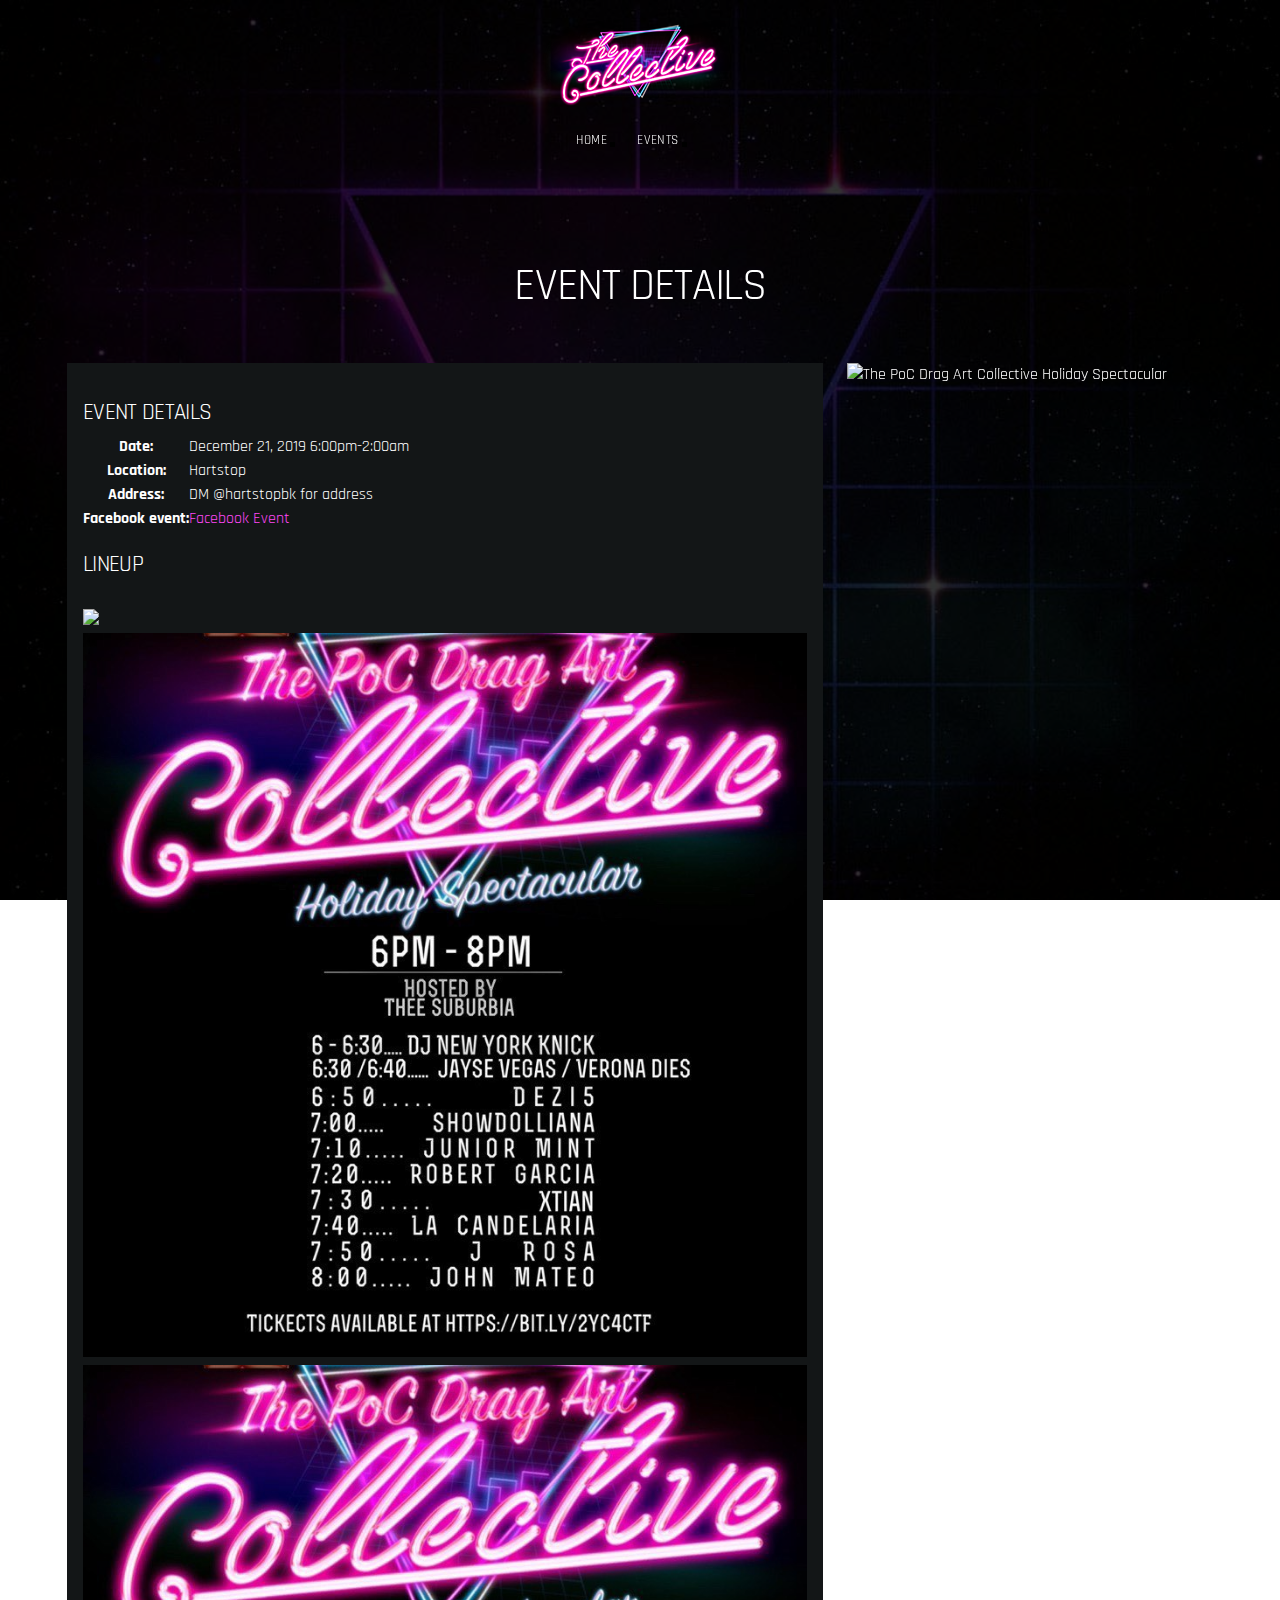
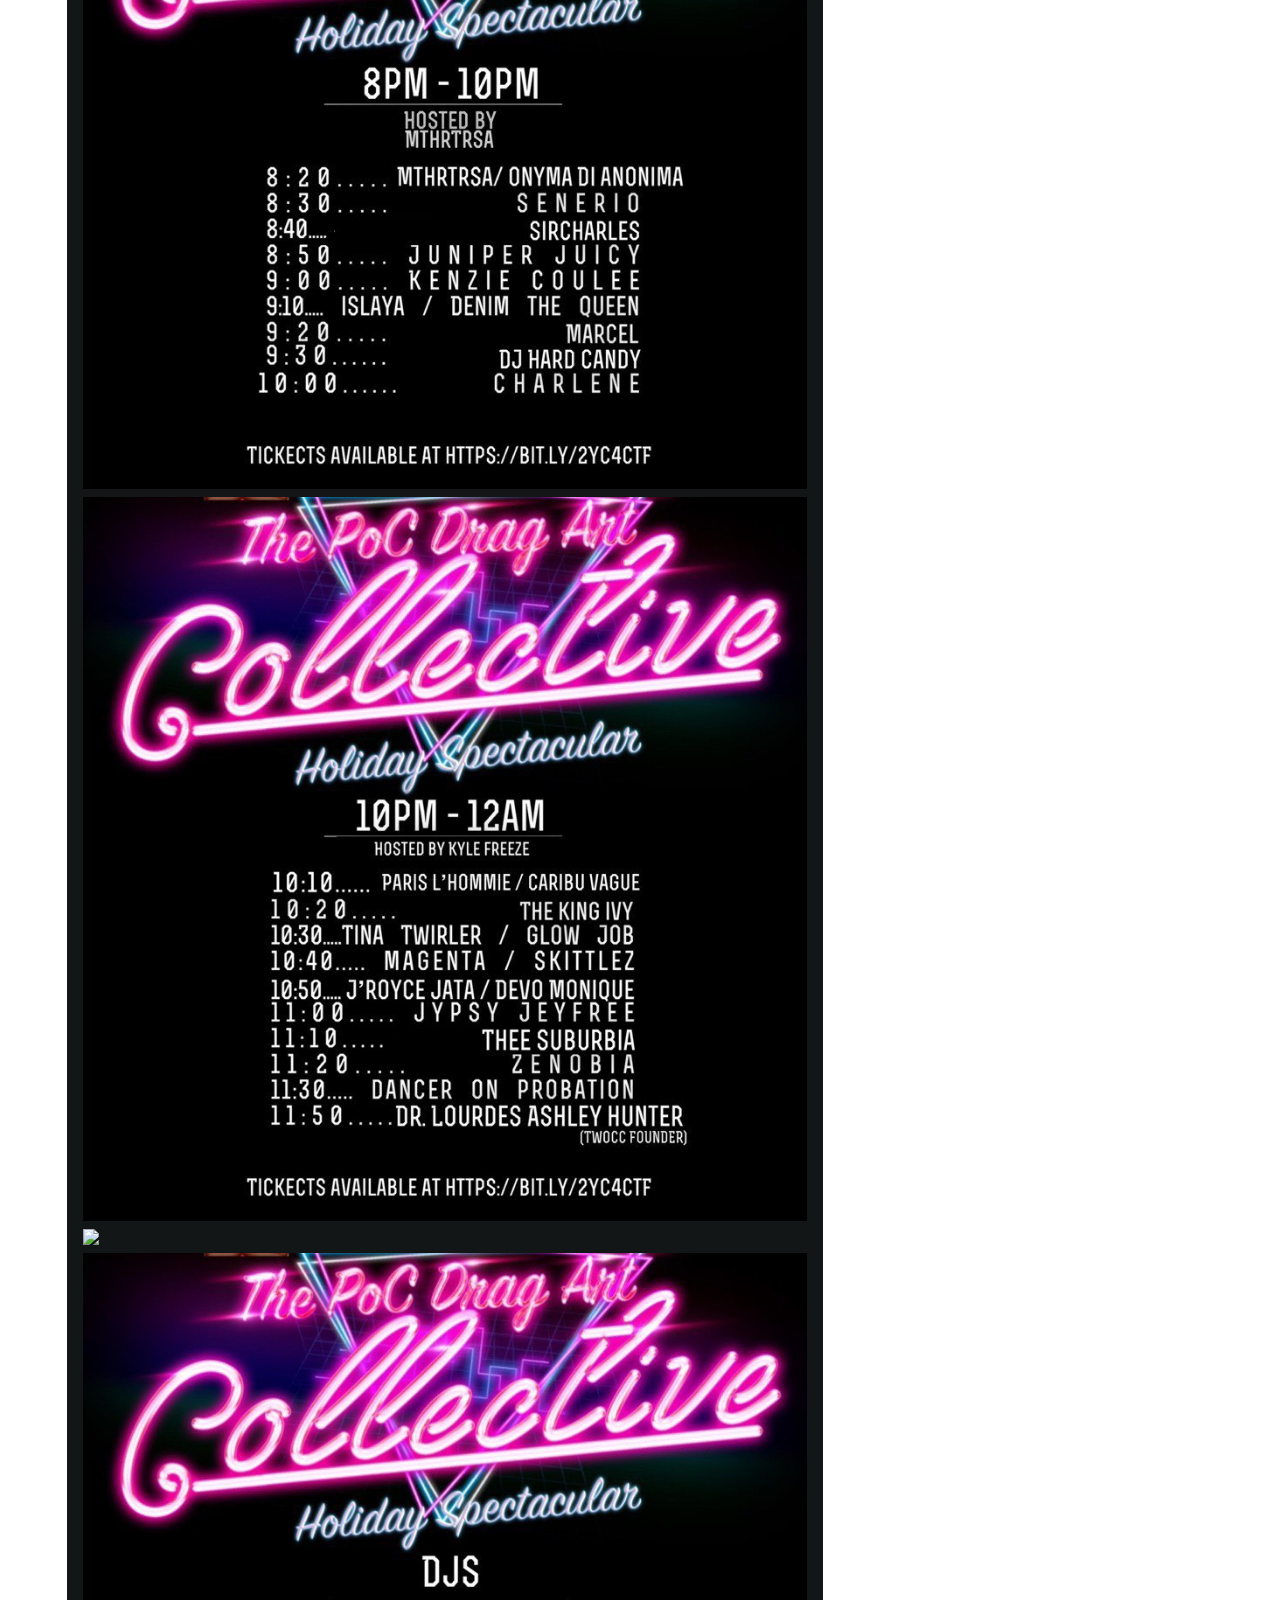
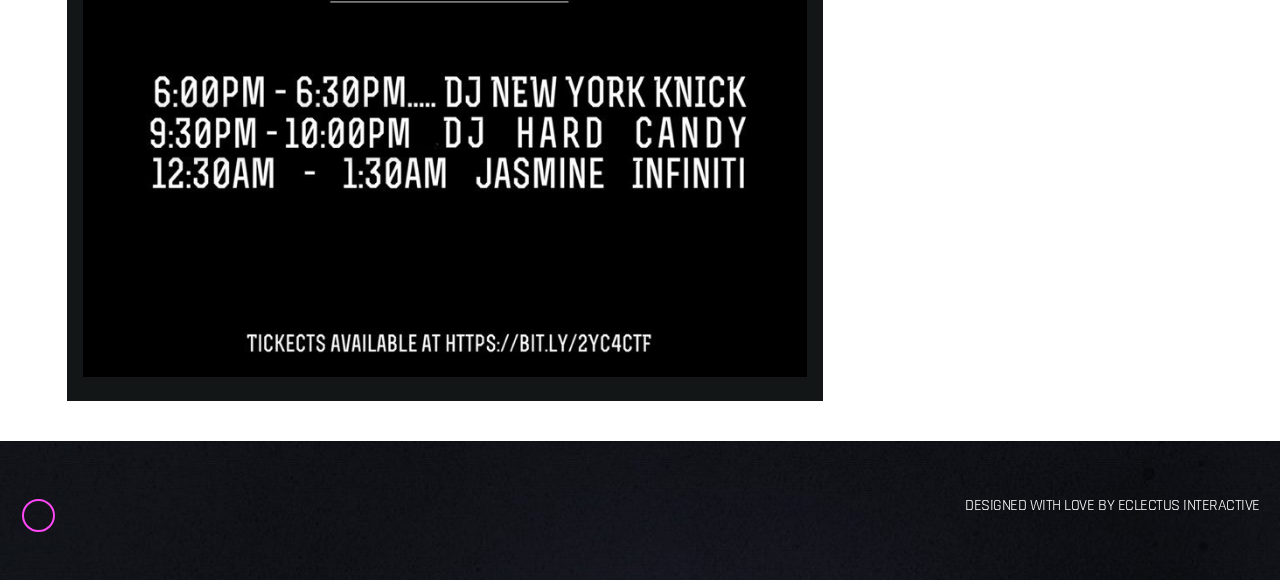
==== event.html @ 22d1a3d8 "Updates from fundraiser" ====
<!DOCTYPE html>
<html lang="en-US">
<head>
  <meta http-equiv="Content-Type" content="text/html; charset=UTF-8">

  <meta http-equiv="X-UA-Compatible" content="IE=edge">
  <meta name="viewport" content="width=device-width, initial-scale=1.0">
  <title>The PoC Drag Art Collective</title>
  <link href="https://fonts.googleapis.com/css?family=Rajdhani:400,700&display=swap" rel="stylesheet">
  <link href="https://fonts.googleapis.com/css?family=Montserrat:400,400i,700,700i&display=swap" rel="stylesheet">
  <link rel="stylesheet" href="https://d1azc1qln24ryf.cloudfront.net/114779/Socicon/style-cf.css?u8vidh">
  <link rel="stylesheet" href="./styles/styles.css" media="all">
  <link rel="stylesheet" href="./styles/material-icons.css" media="all">
  <link rel="stylesheet" href="./styles/qt-main-min.css" media="all">
  <link rel="stylesheet" href="./styles/qt-desktop-min.css" media="only screen and (min-width: 1201px)">

  <link rel="icon" href="favicon-32x32.png"
    sizes="32x32">
  <link rel="icon" href="favicon-192x192.png"
    sizes="192x192">
  <link rel="apple-touch-icon-precomposed" href="favicon-180x180.png">
  <meta name="msapplication-TileImage" content="favicon-270x270.png">
</head>

<body>
  <div id="qtMasterContainter" class="qt-parentcontainer" style="perspective: none; height: auto; overflow-x: auto;">
    <nav class="qt-menubar qt-menubar-center nav-wrapper hide-on-xl-and-down">
      <div class="qt-content-primary-dark qt-menubg-color">
      </div>
      <div class="qt-container-l">
        <ul class="qt-menu-secondary">
          <a href="index.html" class="qt-logo-link qt-fontsize-h3">
            <img src="./images/logo-mini.png" alt="Home">
          </a>
        </ul>
      </div>
      <ul class="qt-desktopmenu">
        <li class="qt-menuitem">
          <a href="#" aria-current="page">Home</a>
        </li>
        <li class=" menu-item-487 qt-menuitem">
          <a href="#events">Events</a>
        </li>
        <!--
        <li class="qt-menuitem">
          <a href="#gallery">Gallery</a>
        </li>
        -->
      </ul>
    </nav>
    <div id="maincontent">
      <div class="qt-main">
        <div id="qtPageBg">
          <div class="qt-pagebg-in qt-bgloaded" data-bgimage="./images/background-intro-retro-mini.jpg"
            style="background-image: url('./images/background-intro-retro-mini.jpg');"></div>
          <div class="qt-darken-bg-80"></div>
        </div>
        <div class="qt-main-contents 2 page type-page hentry">
          <div id="qtarticle" class="qt-container qt-main-contents">
            <h2 class="qt-center">
              <span class="qt-txtfx qt-txtfx--newyork qt-txtfxstart">Event Details
                <span data-letters="Event Details"></span>
                <span data-letters="Event Details"></span>
              </span>
            </h2>
            <div class="row">
              <div class="col s12 m8 l8">
                <div id="qt-details" class="qt-the-content qt-paper qt-card qt-paddedcontent active" style="display: block;">
                  <h4 class="qt-caption-small">Event details</h4>
                  <table class="table qt-eventtable ">
                    <tbody>
                      <tr>
                        <th>Date:</th>
                        <td>December 21, 2019 6:00pm-2:00am</td>
                      </tr>
                      <tr>
                        <th>Location:</th>
                        <td>Hartstop</td>
                      </tr>
                      <tr>
                        <th>Address:</th>
                        <td>DM @hartstopbk for address</td>
                      </tr>
                      <tr>
                        <th>Facebook event:</th>
                        <td>
                          <a href="https://facebook.com/events/1010230499330986/?ti=icl" target="_blank" rel="nofollow">Facebook Event</a>
                        </td>
                      </tr>
                    </tbody>
                  </table>
                  <h4 class="qt-caption-small">Lineup</h4>
                  <img src="./images/lineup-1.jpg"/>
                  <img src="./images/lineup-2.jpg"/>
                  <img src="./images/lineup-3.jpg"/>
                  <img src="./images/lineup-4.jpg"/>
                  <img src="./images/lineup-5.jpg"/>
                  <img src="./images/lineup-6.jpg"/>
                </div>
                <hr class="qt-spacer-s">
              </div>
              <div class="col s12 m4 l4">
                <div class="qt-imglink qt-card qt-featuredimage" href="https://qantumthemes.xyz/kentha/demo1/wp-content/uploads/2017/11/event-4.jpg">
                  <img src="./images/holidayspec.jpg" width="420px" alt='The PoC Drag Art Collective Holiday Spectacular'>
                </div>
                <!--
                <ul class="collapsible qt-collapsible qt-paper qt-card qt-listenon" data-collapsible="accordion">
                  <li>
                    <h5 class="collapsible-header qt-collapsible-header qt-center qt-capfont-thin">
                      Buy tickets on
                      <i class="material-icons">keyboard_arrow_down</i>
                    </h5>
                      <a target="_blank" style="display: block;" href="https://www.brownpapertickets.com/event/4468266" class="qt-btn qt-btn-l qt-btn-primary">Brown Paper Tickets
                        <i class="material-icons">arrow_forward</i>
                      </a>
                  </li>
                </ul>
                -->
              </div>
            </div>
          </div>
        </div>
    </div>
    </br>
    <div class="qt-footercontainer qt-content-primary-light" style="background-image: url('./images/background-2.jpg');">
      <div class="qt-footer-bottom qt-content-primary qt-content-aside qt-negative">
        <div class="qt-container-l">
          <div class="row">
            <div class="col s12 m12 l6">
              <ul class="qt-menu-social">
                <!--
                <li class="qt-social-linkicon">
                  <a href="http://spotify.com/" target="_blank">
                    <i class="socicon-spotify"></i>
                  </a>
                </li>
                -->
                <li class="qt-social-linkicon">
                  <a href="https://instagram.com/thepoccollective" target="_blank">
                    <i class="socicon-instagram"></i>
                  </a>
                </li>
                <!--
                <li class="qt-social-linkicon">
                  <a href="https://facebook.com/events/1010230499330986/?ti=icl" target="_blank">
                    <i class="socicon-facebook"></i>
                  </a>
                </li>
                -->
              </ul>
            </div>
            <div class="col s12 m12 l6">
              <h5 class="qt-copyright-text">Designed with love by <a href="https://eclectusinteractive.com" target="_blank">Eclectus Interactive</a></h5>
              <!--
              <ul class="qt-menu-footer qt-small">
                <li class="current-page_item page-item-2 current_page_item menu-item-1236">
                  <a href="#">Homepage</a>
                </li>
                <li>
                  <a href="#">News</a>
                </li>
                <li>
                  <a href="#">Disclaimer</a>
                </li>
              </ul>
              -->
            </div>
          </div>
        </div>
      </div>
    </div>
  </div>
</body>

</html>
---- styles/styles.css ----
/**
 *
 *	Main CSS styles
 * 
 */


/* General styles */

body,
html,
.qt-side-nav.qt-menu-offc ul {
  font-family: Rajdhani, Helvetica, Arial, sans-serif;
  font-weight: 400;
  font-style: normal;
  color: #ffffff;
}

p strong,
li strong,
table strong {
  font-family: Rajdhani, Helvetica, Arial, sans-serif;
  font-weight: 700;
  font-style: normal;
}

h1,
h2,
h3,
h4,
h5,
h6,
.qt-txtfx {
  font-family: Rajdhani, Helvetica, Arial, sans-serif;
  font-weight: 400;
  font-style: normal;
  letter-spacing: -0.03em;
  text-transform: uppercase;
}

.qt-logo-link {
  font-family: Montserrat, Helvetica, Arial, sans-serif;
  font-weight: 700;
  font-style: normal;
  letter-spacing: -0.03em;
  text-transform: uppercase;
}

.woocommerce #respond input#submit,
.woocommerce a.button,
.woocommerce button.button,
.woocommerce input.button,
.qt-desktopmenu,
.qt-side-nav,
.qt-menu-footer,
.qt-capfont,
.qt-details,
.qt-capfont-thin,
.qt-btn,
a.qt-btn,
.qt-capfont strong,
.qt-item-metas,
button,
input[type="button"],
.button {
  font-family: Rajdhani, Helvetica, Arial, sans-serif;
  font-weight: 400;
  font-style: normal;
  letter-spacing: 0.03em;
  text-transform: uppercase;
}

.qtPlaces-container,
.qtPlaces-container * {
  box-sizing: border-box;
}

.qtPlaces-container {
  position: relative;
  display: block;
  width: 100%;
  height: 500px;
  background: #efefef;
}

.qtPlaces-container .qtPlaces-list {
  display: block;
  float: left;
  width: 40%;
  height: 500px;
  /* $qt-list-background */
  background: #efefef;
  overflow-y: scroll;
  overflow-x: visible;
  /* Scrollbar
    ==========================================================*/
}

.qtPlaces-container .qtPlaces-list .qtPlaces-entry {
  position: relative;
  padding: 20px 100px 15px 14px;
  margin: 1px 0 0 0;
  min-height: 100px;
  border-bottom: 1px dotted rgba(50, 50, 50, 0.2);
  background-position: center;
  background-attachment: local;
  background-size: cover;
  background-repeat: no-repeat;
}

.qtPlaces-container .qtPlaces-list .qtPlaces-entry h4 {
  font-size: 18px;
  margin: 0;
  padding: 0 0 0 10px;
  /* $qt-button-background */
  border-left: 4px solid #2196f3;
  position: relative;
  z-index: 2;
  color: #FFFFFF !important;
}

.qtPlaces-container .qtPlaces-list .qtPlaces-entry p.listdetail {
  font-size: 0.8em;
  padding: 4px 0 0 0;
  margin-left: 0;
  position: relative;
  z-index: 2;
  color: #cdcdcd !important;
}

.qtPlaces-container .qtPlaces-list .qtPlaces-entry p.listdetail i {
  opacity: 0.7;
  margin-right: 2px;
  font-size: 0.9em;
}

.qtPlaces-container .qtPlaces-list .qtPlaces-entry a.roundbtn {
  width: 50px;
  height: 50px;
  border-radius: 50%;
  line-height: 50px;
  /* $qt-button-background */
  background: #2196f3;
  /* $qt-button-color */
  color: #FFF;
  position: absolute;
  right: 14px;
  top: 50%;
  margin-top: -25px;
  display: block;
  border: none;
  text-align: center;
  z-index: 3;
}

.qtPlaces-container .qtPlaces-list .qtPlaces-entry a.roundbtn i {
  font-size: 30px;
  line-height: 50px;
}

.qtPlaces-container .qtPlaces-list .qtPlaces-entry::after {
  display: block;
  content: " ";
  width: 100%;
  height: 100%;
  position: absolute;
  top: 0;
  left: 0;
  background: -moz-linear-gradient(45deg, black 0%, transparent 100%);
  /* FF3.6-15 */
  background: -webkit-linear-gradient(45deg, black 0%, transparent 100%);
  /* Chrome10-25,Safari5.1-6 */
  background: linear-gradient(45deg, black 0%, transparent 100%);
  /* W3C, IE10+, FF16+, Chrome26+, Opera12+, Safari7+ */
  filter: progid:DXImageTransform.Microsoft.gradient( startColorstr='#000000', endColorstr='#00000000', GradientType=1);
  /* IE6-9 fallback on horizontal gradient */
  z-index: 1;
}

.qtPlaces-container .qtPlaces-list .qtPlaces-menuswitch {
  display: none;
}

.qtPlaces-container .qtPlaces-list::-webkit-scrollbar {
  width: 10px;
  margin-right: -0px;
  z-index: 99999999;
  background-color: rgba(10, 10, 10, 0.1);
}

.qtPlaces-container .qtPlaces-list::-webkit-scrollbar-track {
  width: 10px;
  -webkit-box-shadow: inset 0 0 2px rgba(0, 0, 0, 0.1);
  background-color: rgba(0, 0, 0, 0.1);
  z-index: 99999999;
}

.qtPlaces-container .qtPlaces-list::-webkit-scrollbar-thumb {
  border-radius: 2px;
  -webkit-box-shadow: inset 0 0 6px rgba(0, 0, 0, 0.5);
  /* $qt-button-background */
  background-color: #2196f3;
}

.qtPlaces-container .qtPlaces-map {
  position: relative;
  overflow: hidden;
  display: block;
  float: left;
  width: 60%;
  height: 500px;
  background: #dedede;
}

.qtPlaces-container .qtPlaces-map .qtPlaces-mapcontainer {
  height: 108%;
  background-color: #323232;
}

.qtPlaces-container .qtPlaces-map .qtPlaces-mapcontainer .qtPlaces-mapmarker {
  transition: margin 0.4s ease;
  z-index: 1;
  position: relative;
}

.qtPlaces-container .qtPlaces-map .qtPlaces-mapcontainer .qtPlaces-mapmarker .qtPlaces-marker-img {
  /* $qt-marker-color */
  background: #1976d2;
  cursor: pointer;
  display: block;
  width: 50px;
  height: 50px;
  border-radius: 50%;
  position: relative;
  transition: all 0.4s;
}

.qtPlaces-container .qtPlaces-map .qtPlaces-mapcontainer .qtPlaces-mapmarker .qtPlaces-marker-img img {
  position: absolute;
  z-index: 3;
  width: 40px;
  height: 40px;
  border-radius: 50%;
  top: 5px;
  left: 5px;
  transition: all 0.2s;
}

.qtPlaces-container .qtPlaces-map .qtPlaces-mapcontainer .qtPlaces-mapmarker .qtPlaces-marker-img img.hidethumbnail {
  opacity: 0;
}

.qtPlaces-container .qtPlaces-map .qtPlaces-mapcontainer .qtPlaces-mapmarker .qtPlaces-marker-img i {
  width: 50px;
  height: 50px;
  line-height: 50px;
  font-size: 18px;
  text-align: center;
  position: absolute;
  top: 0;
  left: 0;
  z-index: 2;
  color: #FFF;
  text-shadow: 2px 0 10px rgba(0, 0, 0, 0.8);
}

.qtPlaces-container .qtPlaces-map .qtPlaces-mapcontainer .qtPlaces-mapmarker .qtPlaces-marker-img::after {
  display: block;
  content: " ";
  transform: rotate(45deg);
  bottom: -4px;
  left: 50%;
  margin-left: -6px;
  width: 12px;
  height: 12px;
  position: absolute;
  z-index: 1;
  /* $qt-marker-color */
  background: #1976d2;
}

.qtPlaces-container .qtPlaces-map .qtPlaces-mapcontainer .qtPlaces-mapmarker .qtPlaces-marker-img::before {
  display: block;
  content: " ";
  width: 50px;
  height: 50px;
  border-radius: 50%;
  top: 0;
  left: 0;
  /* $qt-marker-color */
  background: #1976d2;
  position: absolute;
  z-index: 0;
}

.qtPlaces-container .qtPlaces-map .qtPlaces-mapcontainer .qtPlaces-mapmarker .markercontents {
  display: none;
  position: absolute;
  background: #efefef;
  color: #343434;
  width: 250px;
  padding: 20px;
  transition: all 0.4s;
}

.qtPlaces-container .qtPlaces-map .qtPlaces-mapcontainer .qtPlaces-mapmarker .markercontents a {
  text-decoration: none;
}

.qtPlaces-container .qtPlaces-map .qtPlaces-mapcontainer .qtPlaces-mapmarker .markercontents p {
  margin: 0;
}

.qtPlaces-container .qtPlaces-map .qtPlaces-mapcontainer .qtPlaces-mapmarker .markercontents .det {
  font-size: 12px;
  white-space: nowrap;
  overflow: hidden;
  text-overflow: ellipsis;
  padding: 3px 0;
}

.qtPlaces-container .qtPlaces-map .qtPlaces-mapcontainer .qtPlaces-mapmarker .markercontents .det i {
  margin-right: 10px;
}

.qtPlaces-container .qtPlaces-map .qtPlaces-mapcontainer .qtPlaces-mapmarker .markercontents h5.locationname {
  margin-bottom: 4px;
  font-size: 18px;
}

.qtPlaces-container .qtPlaces-map .qtPlaces-mapcontainer .qtPlaces-mapmarker .markercontents .location {
  margin: 4px 0 15px;
  padding-bottom: 10px;
  font-size: 12px;
  line-height: 1.3em;
}

.qtPlaces-container .qtPlaces-map .qtPlaces-mapcontainer .qtPlaces-mapmarker .markercontents .location span {
  display: block;
  font-weight: bold;
  clear: both;
}

.qtPlaces-container .qtPlaces-map .qtPlaces-mapcontainer .qtPlaces-mapmarker .markercontents i.fa-close {
  position: absolute;
  top: 3px;
  right: 5px;
  font-size: 26px;
  cursor: pointer;
}

.qtPlaces-container .qtPlaces-map .qtPlaces-mapcontainer .qtPlaces-mapmarker.active {
  margin-left: -80px;
  margin-top: -120px;
  z-index: 100;
}

.qtPlaces-container .qtPlaces-map .qtPlaces-mapcontainer .qtPlaces-mapmarker.active .qtPlaces-marker-img {
  border-radius: 0;
  width: 250px;
  height: 130px;
  overflow: hidden;
}

.qtPlaces-container .qtPlaces-map .qtPlaces-mapcontainer .qtPlaces-mapmarker.active .qtPlaces-marker-img img,
.qtPlaces-container .qtPlaces-map .qtPlaces-mapcontainer .qtPlaces-mapmarker.active .qtPlaces-marker-img img.hidethumbnail {
  width: 100%;
  height: auto;
  border-radius: 0;
  left: 0;
  opacity: 1;
}

.qtPlaces-container .qtPlaces-map .qtPlaces-mapcontainer .qtPlaces-mapmarker.active .markercontents {
  display: block;
}

.qtPlaces-container .qtPlaces-tags {
  position: absolute;
  padding: 12px;
  bottom: 20px;
  left: 0;
  z-index: 2;
}

.qtPlaces-container .qtPlaces-tags .qtPlaces-tag {
  display: inline-block;
  font-size: 12px;
  line-height: 22px;
  height: 26px;
  margin: 0 5px 5px 0;
  font-size: 0.8em;
  background-color: rgba(10, 10, 10, 0.4);
  color: #FFFFFF;
  border-radius: 12px;
  border: 3px solid #ffffff;
  padding: 0 10px 0 2px;
  transition: background-color 0.5s;
}

.qtPlaces-container .qtPlaces-tags .qtPlaces-tag i {
  display: inline-block;
  border-radius: 50%;
  line-height: 19px;
  width: 17px;
  height: 17px;
  /* $qt-button-background */
  background: #2196f3;
  text-align: center;
  font-size: 12px;
}

.qtPlaces-container .qtPlaces-tags .qtPlaces-tag:hover {
  background-color: rgba(10, 10, 10, 0.9);
}

.qtPlaces-container .qtPlaces-tags .qtPlaces-tag.active {
  opacity: 1;
  /* $qt-button-background */
  background-color: #2196f3;
}

.qtPlaces-container img[src*="http://maps.gstatic.com/mapfiles/google_white"] {
  display: none;
}

.qtPlaces-container a {
  box-shadow: none !important;
  text-decoration: none !important;
}

.qtPlaces-container a:hover {
  box-shadow: none !important;
  text-decoration: none !important;
}

.qtPlaces-container .qtPlaces-menuswitch {
  display: none;
}

.qtPlaces-container .qtPlaces-menuswitch i {
  padding: 0;
  line-height: 50px;
  height: 50px;
  position: relative;
  top: 0;
}

.qtPlaces-container.dark .gm-style {
  background-color: #121212;
}

div.wpcf7 {
  margin: 0;
  padding: 0;
}

div.wpcf7 .screen-reader-response {
  position: absolute;
  overflow: hidden;
  clip: rect(1px, 1px, 1px, 1px);
  height: 1px;
  width: 1px;
  margin: 0;
  padding: 0;
  border: 0;
}

div.wpcf7-response-output {
  margin: 2em 0.5em 1em;
  padding: 0.2em 1em;
  border: 2px solid #ff0000;
}

div.wpcf7-mail-sent-ok {
  border: 2px solid #398f14;
}

div.wpcf7-mail-sent-ng,
div.wpcf7-aborted {
  border: 2px solid #ff0000;
}

div.wpcf7-spam-blocked {
  border: 2px solid #ffa500;
}

div.wpcf7-validation-errors,
div.wpcf7-acceptance-missing {
  border: 2px solid #f7e700;
}

.wpcf7-form-control-wrap {
  position: relative;
}

span.wpcf7-not-valid-tip {
  color: #f00;
  font-size: 1em;
  font-weight: normal;
  display: block;
}

.use-floating-validation-tip span.wpcf7-not-valid-tip {
  position: absolute;
  top: 20%;
  left: 20%;
  z-index: 100;
  border: 1px solid #ff0000;
  background: #fff;
  padding: .2em .8em;
}

span.wpcf7-list-item {
  display: inline-block;
  margin: 0 0 0 1em;
}

span.wpcf7-list-item-label::before,
span.wpcf7-list-item-label::after {
  content: " ";
}

.wpcf7-display-none {
  display: none;
}

div.wpcf7 .ajax-loader {
  visibility: hidden;
  display: inline-block;
  background-image: url('../../images/ajax-loader.gif');
  width: 16px;
  height: 16px;
  border: none;
  padding: 0;
  margin: 0 0 0 4px;
  vertical-align: middle;
}

div.wpcf7 .ajax-loader.is-active {
  visibility: visible;
}

div.wpcf7 div.ajax-error {
  display: none;
}

div.wpcf7 .placeheld {
  color: #888;
}

div.wpcf7 input[type="file"] {
  cursor: pointer;
}

div.wpcf7 input[type="file"]:disabled {
  cursor: default;
}

div.wpcf7 .wpcf7-submit:disabled {
  cursor: not-allowed;
}
---- styles/material-icons.css ----
@font-face {
  font-family: 'Material Icons';
  font-style: normal;
  font-weight: 400;
  src: url(../fonts/MaterialIcons-Regular.eot); /* For IE6-8 */
  src: local('Material Icons'),
       local('../fonts/MaterialIcons-Regular'),
       url(../fonts/MaterialIcons-Regular.woff2) format('woff2'),
       url(../fonts/MaterialIcons-Regular.woff) format('woff'),
       url(../fonts/MaterialIcons-Regular.ttf) format('truetype');
}

.material-icons {
  font-family: 'Material Icons';
  font-weight: normal;
  font-style: normal;
  font-size: 24px;  /* Preferred icon size */
  display: inline-block;
  line-height: 1;
  text-transform: none;
  letter-spacing: normal;
  word-wrap: normal;
  white-space: nowrap;
  direction: ltr;

  /* Support for all WebKit browsers. */
  -webkit-font-smoothing: antialiased;
  /* Support for Safari and Chrome. */
  text-rendering: optimizeLegibility;

  /* Support for Firefox. */
  -moz-osx-font-smoothing: grayscale;

  /* Support for IE. */
  font-feature-settings: 'liga';
}
---- styles/qt-main-min.css ----
html {
  font-family: sans-serif;
  -ms-text-size-adjust: 100%;
  -webkit-text-size-adjust: 100%
}

body {
  margin: 0
}

article,
aside,
details,
figcaption,
figure,
footer,
header,
hgroup,
main,
menu,
nav,
section,
summary {
  display: block
}

audio,
canvas,
progress,
video {
  display: inline-block;
  vertical-align: baseline
}

a {
  background-color: transparent
}

a:active,
a:hover {
  outline: 0
}

abbr[title] {
  border-bottom: 1px dotted
}

b,
strong {
  font-weight: bold
}

dfn {
  font-style: italic
}

h1 {
  font-size: 2em;
  margin: 0.67em 0
}

mark {
  background: #ff0;
  color: #000
}

small {
  font-size: 80%
}

sub,
sup {
  font-size: 75%;
  line-height: 0;
  position: relative;
  vertical-align: baseline
}

sup {
  top: -0.5em
}

sub {
  bottom: -0.25em
}

img {
  border: 0
}

svg:not(:root) {
  overflow: hidden
}

figure {
  margin: 1em 40px
}

hr {
  box-sizing: content-box;
  height: 0
}

pre {
  overflow: auto
}

code,
kbd,
pre,
samp {
  font-family: monospace, monospace;
  font-size: 1em
}

button,
input,
optgroup,
select,
textarea {
  color: inherit;
  font: inherit;
  margin: 0
}

button {
  overflow: visible
}

button,
select {
  text-transform: none
}

button,
html input[type="button"],
input[type="reset"],
input[type="submit"] {
  -webkit-appearance: button;
  cursor: pointer
}

button[disabled],
html input[disabled] {
  cursor: default
}

button::-moz-focus-inner,
input::-moz-focus-inner {
  border: 0;
  padding: 0
}

input {
  line-height: normal
}

input[type="checkbox"],
input[type="radio"] {
  box-sizing: border-box;
  padding: 0
}

input[type="number"]::-webkit-inner-spin-button,
input[type="number"]::-webkit-outer-spin-button {
  height: auto
}

input[type="search"] {
  -webkit-appearance: textfield;
  box-sizing: content-box
}

input[type="search"]::-webkit-search-cancel-button,
input[type="search"]::-webkit-search-decoration {
  -webkit-appearance: none
}

fieldset {
  border: 1px solid #c0c0c0;
  margin: 0 2px;
  padding: 0.35em 0.625em 0.75em
}

legend {
  border: 0;
  padding: 0
}

textarea {
  overflow: auto
}

optgroup {
  font-weight: bold
}

table {
  border-collapse: collapse;
  border-spacing: 0
}

td,
th {
  padding: 0
}

html {
  box-sizing: border-box
}

*,
*:before,
*:after {
  box-sizing: inherit
}

ul {
  list-style-type: none
}

a {
  color: #ff47f6;
  text-decoration: none;
  -webkit-tap-highlight-color: transparent
}

ul {
  padding: 0
}

ul li {
  list-style-type: none
}

.clearfix {
  clear: both
}

.z-depth-1,
nav,
.btn,
.btn-large,
.btn-floating,
.dropdown-content,
.collapsible {
  box-shadow: 0 2px 5px 0 rgba(0, 0, 0, 0.16), 0 2px 10px 0 rgba(0, 0, 0, 0.12)
}

blockquote {
  margin: 20px 0;
  padding-left: 1.5rem;
  border-left: 5px solid #ff47f6
}

i {
  line-height: inherit
}

.row {
  margin-left: auto;
  margin-right: auto;
  margin-bottom: 20px
}

.row:after {
  content: "";
  display: table;
  clear: both
}

.qt-container {
  width: 100%;
  max-width: 860px;
  margin: 0 auto;
  padding: 0 0.75rem;
}

.row .col,
.row .qt-slickslider-outercontainer .slick-slider.qt-slickslider-multiple .qt-item,
.qt-slickslider-outercontainer .slick-slider.qt-slickslider-multiple .row .qt-item {
  float: left;
  box-sizing: border-box;
  padding: 0 .75rem
}

.row .col.s12,
.row .qt-slickslider-outercontainer .slick-slider.qt-slickslider-multiple .qt-item,
.qt-slickslider-outercontainer .slick-slider.qt-slickslider-multiple .row .qt-item {
  width: 100%;
  margin-left: auto;
  left: auto;
  right: auto
}

@media only screen and (min-width: 768px) {
  .row .col.m1,
  .row .qt-slickslider-outercontainer .slick-slider.qt-slickslider-multiple .m1.qt-item,
  .qt-slickslider-outercontainer .slick-slider.qt-slickslider-multiple .row .m1.qt-item {
    width: 8.3333333333%;
    margin-left: auto;
    left: auto;
    right: auto
  }
  .row .col.m2,
  .row .qt-slickslider-outercontainer .slick-slider.qt-slickslider-multiple .m2.qt-item,
  .qt-slickslider-outercontainer .slick-slider.qt-slickslider-multiple .row .m2.qt-item {
    width: 16.6666666667%;
    margin-left: auto;
    left: auto;
    right: auto
  }
  .row .col.m3,
  .row .qt-slickslider-outercontainer .slick-slider.qt-slickslider-multiple .m3.qt-item,
  .qt-slickslider-outercontainer .slick-slider.qt-slickslider-multiple .row .m3.qt-item {
    width: 25%;
    margin-left: auto;
    left: auto;
    right: auto
  }
  .row .col.m4,
  .row .qt-slickslider-outercontainer .slick-slider.qt-slickslider-multiple .m4.qt-item,
  .qt-slickslider-outercontainer .slick-slider.qt-slickslider-multiple .row .m4.qt-item {
    width: 33.3333333333%;
    margin-left: auto;
    left: auto;
    right: auto
  }
  .row .col.m5,
  .row .qt-slickslider-outercontainer .slick-slider.qt-slickslider-multiple .m5.qt-item,
  .qt-slickslider-outercontainer .slick-slider.qt-slickslider-multiple .row .m5.qt-item {
    width: 41.6666666667%;
    margin-left: auto;
    left: auto;
    right: auto
  }
  .row .col.m6,
  .row .qt-slickslider-outercontainer .slick-slider.qt-slickslider-multiple .m6.qt-item,
  .qt-slickslider-outercontainer .slick-slider.qt-slickslider-multiple .row .m6.qt-item {
    width: 50%;
    margin-left: auto;
    left: auto;
    right: auto
  }
  .row .col.m7,
  .row .qt-slickslider-outercontainer .slick-slider.qt-slickslider-multiple .m7.qt-item,
  .qt-slickslider-outercontainer .slick-slider.qt-slickslider-multiple .row .m7.qt-item {
    width: 58.3333333333%;
    margin-left: auto;
    left: auto;
    right: auto
  }
  .row .col.m8,
  .row .qt-slickslider-outercontainer .slick-slider.qt-slickslider-multiple .m8.qt-item,
  .qt-slickslider-outercontainer .slick-slider.qt-slickslider-multiple .row .m8.qt-item {
    width: 66.6666666667%;
    margin-left: auto;
    left: auto;
    right: auto
  }
  .row .col.m9,
  .row .qt-slickslider-outercontainer .slick-slider.qt-slickslider-multiple .m9.qt-item,
  .qt-slickslider-outercontainer .slick-slider.qt-slickslider-multiple .row .m9.qt-item {
    width: 75%;
    margin-left: auto;
    left: auto;
    right: auto
  }
  .row .col.m10,
  .row .qt-slickslider-outercontainer .slick-slider.qt-slickslider-multiple .m10.qt-item,
  .qt-slickslider-outercontainer .slick-slider.qt-slickslider-multiple .row .m10.qt-item {
    width: 83.3333333333%;
    margin-left: auto;
    left: auto;
    right: auto
  }
  .row .col.m11,
  .row .qt-slickslider-outercontainer .slick-slider.qt-slickslider-multiple .m11.qt-item,
  .qt-slickslider-outercontainer .slick-slider.qt-slickslider-multiple .row .m11.qt-item {
    width: 91.6666666667%;
    margin-left: auto;
    left: auto;
    right: auto
  }
  .row .col.m12,
  .row .qt-slickslider-outercontainer .slick-slider.qt-slickslider-multiple .m12.qt-item,
  .qt-slickslider-outercontainer .slick-slider.qt-slickslider-multiple .row .m12.qt-item {
    width: 100%;
    margin-left: auto;
    left: auto;
    right: auto
  }
  .row .col.offset-m1,
  .row .qt-slickslider-outercontainer .slick-slider.qt-slickslider-multiple .offset-m1.qt-item,
  .qt-slickslider-outercontainer .slick-slider.qt-slickslider-multiple .row .offset-m1.qt-item {
    margin-left: 8.3333333333%
  }
  .row .col.pull-m1,
  .row .qt-slickslider-outercontainer .slick-slider.qt-slickslider-multiple .pull-m1.qt-item,
  .qt-slickslider-outercontainer .slick-slider.qt-slickslider-multiple .row .pull-m1.qt-item {
    right: 8.3333333333%
  }
  .row .col.push-m1,
  .row .qt-slickslider-outercontainer .slick-slider.qt-slickslider-multiple .push-m1.qt-item,
  .qt-slickslider-outercontainer .slick-slider.qt-slickslider-multiple .row .push-m1.qt-item {
    left: 8.3333333333%
  }
  .row .col.offset-m2,
  .row .qt-slickslider-outercontainer .slick-slider.qt-slickslider-multiple .offset-m2.qt-item,
  .qt-slickslider-outercontainer .slick-slider.qt-slickslider-multiple .row .offset-m2.qt-item {
    margin-left: 16.6666666667%
  }
  .row .col.pull-m2,
  .row .qt-slickslider-outercontainer .slick-slider.qt-slickslider-multiple .pull-m2.qt-item,
  .qt-slickslider-outercontainer .slick-slider.qt-slickslider-multiple .row .pull-m2.qt-item {
    right: 16.6666666667%
  }
  .row .col.push-m2,
  .row .qt-slickslider-outercontainer .slick-slider.qt-slickslider-multiple .push-m2.qt-item,
  .qt-slickslider-outercontainer .slick-slider.qt-slickslider-multiple .row .push-m2.qt-item {
    left: 16.6666666667%
  }
  .row .col.offset-m3,
  .row .qt-slickslider-outercontainer .slick-slider.qt-slickslider-multiple .offset-m3.qt-item,
  .qt-slickslider-outercontainer .slick-slider.qt-slickslider-multiple .row .offset-m3.qt-item {
    margin-left: 25%
  }
  .row .col.pull-m3,
  .row .qt-slickslider-outercontainer .slick-slider.qt-slickslider-multiple .pull-m3.qt-item,
  .qt-slickslider-outercontainer .slick-slider.qt-slickslider-multiple .row .pull-m3.qt-item {
    right: 25%
  }
  .row .col.push-m3,
  .row .qt-slickslider-outercontainer .slick-slider.qt-slickslider-multiple .push-m3.qt-item,
  .qt-slickslider-outercontainer .slick-slider.qt-slickslider-multiple .row .push-m3.qt-item {
    left: 25%
  }
  .row .col.offset-m4,
  .row .qt-slickslider-outercontainer .slick-slider.qt-slickslider-multiple .offset-m4.qt-item,
  .qt-slickslider-outercontainer .slick-slider.qt-slickslider-multiple .row .offset-m4.qt-item {
    margin-left: 33.3333333333%
  }
  .row .col.pull-m4,
  .row .qt-slickslider-outercontainer .slick-slider.qt-slickslider-multiple .pull-m4.qt-item,
  .qt-slickslider-outercontainer .slick-slider.qt-slickslider-multiple .row .pull-m4.qt-item {
    right: 33.3333333333%
  }
  .row .col.push-m4,
  .row .qt-slickslider-outercontainer .slick-slider.qt-slickslider-multiple .push-m4.qt-item,
  .qt-slickslider-outercontainer .slick-slider.qt-slickslider-multiple .row .push-m4.qt-item {
    left: 33.3333333333%
  }
  .row .col.offset-m5,
  .row .qt-slickslider-outercontainer .slick-slider.qt-slickslider-multiple .offset-m5.qt-item,
  .qt-slickslider-outercontainer .slick-slider.qt-slickslider-multiple .row .offset-m5.qt-item {
    margin-left: 41.6666666667%
  }
  .row .col.pull-m5,
  .row .qt-slickslider-outercontainer .slick-slider.qt-slickslider-multiple .pull-m5.qt-item,
  .qt-slickslider-outercontainer .slick-slider.qt-slickslider-multiple .row .pull-m5.qt-item {
    right: 41.6666666667%
  }
  .row .col.push-m5,
  .row .qt-slickslider-outercontainer .slick-slider.qt-slickslider-multiple .push-m5.qt-item,
  .qt-slickslider-outercontainer .slick-slider.qt-slickslider-multiple .row .push-m5.qt-item {
    left: 41.6666666667%
  }
  .row .col.offset-m6,
  .row .qt-slickslider-outercontainer .slick-slider.qt-slickslider-multiple .offset-m6.qt-item,
  .qt-slickslider-outercontainer .slick-slider.qt-slickslider-multiple .row .offset-m6.qt-item {
    margin-left: 50%
  }
  .row .col.pull-m6,
  .row .qt-slickslider-outercontainer .slick-slider.qt-slickslider-multiple .pull-m6.qt-item,
  .qt-slickslider-outercontainer .slick-slider.qt-slickslider-multiple .row .pull-m6.qt-item {
    right: 50%
  }
  .row .col.push-m6,
  .row .qt-slickslider-outercontainer .slick-slider.qt-slickslider-multiple .push-m6.qt-item,
  .qt-slickslider-outercontainer .slick-slider.qt-slickslider-multiple .row .push-m6.qt-item {
    left: 50%
  }
  .row .col.offset-m7,
  .row .qt-slickslider-outercontainer .slick-slider.qt-slickslider-multiple .offset-m7.qt-item,
  .qt-slickslider-outercontainer .slick-slider.qt-slickslider-multiple .row .offset-m7.qt-item {
    margin-left: 58.3333333333%
  }
  .row .col.pull-m7,
  .row .qt-slickslider-outercontainer .slick-slider.qt-slickslider-multiple .pull-m7.qt-item,
  .qt-slickslider-outercontainer .slick-slider.qt-slickslider-multiple .row .pull-m7.qt-item {
    right: 58.3333333333%
  }
  .row .col.push-m7,
  .row .qt-slickslider-outercontainer .slick-slider.qt-slickslider-multiple .push-m7.qt-item,
  .qt-slickslider-outercontainer .slick-slider.qt-slickslider-multiple .row .push-m7.qt-item {
    left: 58.3333333333%
  }
  .row .col.offset-m8,
  .row .qt-slickslider-outercontainer .slick-slider.qt-slickslider-multiple .offset-m8.qt-item,
  .qt-slickslider-outercontainer .slick-slider.qt-slickslider-multiple .row .offset-m8.qt-item {
    margin-left: 66.6666666667%
  }
  .row .col.pull-m8,
  .row .qt-slickslider-outercontainer .slick-slider.qt-slickslider-multiple .pull-m8.qt-item,
  .qt-slickslider-outercontainer .slick-slider.qt-slickslider-multiple .row .pull-m8.qt-item {
    right: 66.6666666667%
  }
  .row .col.push-m8,
  .row .qt-slickslider-outercontainer .slick-slider.qt-slickslider-multiple .push-m8.qt-item,
  .qt-slickslider-outercontainer .slick-slider.qt-slickslider-multiple .row .push-m8.qt-item {
    left: 66.6666666667%
  }
  .row .col.offset-m9,
  .row .qt-slickslider-outercontainer .slick-slider.qt-slickslider-multiple .offset-m9.qt-item,
  .qt-slickslider-outercontainer .slick-slider.qt-slickslider-multiple .row .offset-m9.qt-item {
    margin-left: 75%
  }
  .row .col.pull-m9,
  .row .qt-slickslider-outercontainer .slick-slider.qt-slickslider-multiple .pull-m9.qt-item,
  .qt-slickslider-outercontainer .slick-slider.qt-slickslider-multiple .row .pull-m9.qt-item {
    right: 75%
  }
  .row .col.push-m9,
  .row .qt-slickslider-outercontainer .slick-slider.qt-slickslider-multiple .push-m9.qt-item,
  .qt-slickslider-outercontainer .slick-slider.qt-slickslider-multiple .row .push-m9.qt-item {
    left: 75%
  }
  .row .col.offset-m10,
  .row .qt-slickslider-outercontainer .slick-slider.qt-slickslider-multiple .offset-m10.qt-item,
  .qt-slickslider-outercontainer .slick-slider.qt-slickslider-multiple .row .offset-m10.qt-item {
    margin-left: 83.3333333333%
  }
  .row .col.pull-m10,
  .row .qt-slickslider-outercontainer .slick-slider.qt-slickslider-multiple .pull-m10.qt-item,
  .qt-slickslider-outercontainer .slick-slider.qt-slickslider-multiple .row .pull-m10.qt-item {
    right: 83.3333333333%
  }
  .row .col.push-m10,
  .row .qt-slickslider-outercontainer .slick-slider.qt-slickslider-multiple .push-m10.qt-item,
  .qt-slickslider-outercontainer .slick-slider.qt-slickslider-multiple .row .push-m10.qt-item {
    left: 83.3333333333%
  }
  .row .col.offset-m11,
  .row .qt-slickslider-outercontainer .slick-slider.qt-slickslider-multiple .offset-m11.qt-item,
  .qt-slickslider-outercontainer .slick-slider.qt-slickslider-multiple .row .offset-m11.qt-item {
    margin-left: 91.6666666667%
  }
  .row .col.pull-m11,
  .row .qt-slickslider-outercontainer .slick-slider.qt-slickslider-multiple .pull-m11.qt-item,
  .qt-slickslider-outercontainer .slick-slider.qt-slickslider-multiple .row .pull-m11.qt-item {
    right: 91.6666666667%
  }
  .row .col.push-m11,
  .row .qt-slickslider-outercontainer .slick-slider.qt-slickslider-multiple .push-m11.qt-item,
  .qt-slickslider-outercontainer .slick-slider.qt-slickslider-multiple .row .push-m11.qt-item {
    left: 91.6666666667%
  }
  .row .col.offset-m12,
  .row .qt-slickslider-outercontainer .slick-slider.qt-slickslider-multiple .offset-m12.qt-item,
  .qt-slickslider-outercontainer .slick-slider.qt-slickslider-multiple .row .offset-m12.qt-item {
    margin-left: 100%
  }
  .row .col.pull-m12,
  .row .qt-slickslider-outercontainer .slick-slider.qt-slickslider-multiple .pull-m12.qt-item,
  .qt-slickslider-outercontainer .slick-slider.qt-slickslider-multiple .row .pull-m12.qt-item {
    right: 100%
  }
  .row .col.push-m12,
  .row .qt-slickslider-outercontainer .slick-slider.qt-slickslider-multiple .push-m12.qt-item,
  .qt-slickslider-outercontainer .slick-slider.qt-slickslider-multiple .row .push-m12.qt-item {
    left: 100%
  }
}

@media only screen and (min-width: 1201px) {
  .row .col.l1,
  .row .qt-slickslider-outercontainer .slick-slider.qt-slickslider-multiple .l1.qt-item,
  .qt-slickslider-outercontainer .slick-slider.qt-slickslider-multiple .row .l1.qt-item {
    width: 8.3333333333%;
    margin-left: auto;
    left: auto;
    right: auto
  }
  .row .col.l2,
  .row .qt-slickslider-outercontainer .slick-slider.qt-slickslider-multiple .l2.qt-item,
  .qt-slickslider-outercontainer .slick-slider.qt-slickslider-multiple .row .l2.qt-item {
    width: 16.6666666667%;
    margin-left: auto;
    left: auto;
    right: auto
  }
  .row .col.l3,
  .row .qt-slickslider-outercontainer .slick-slider.qt-slickslider-multiple .l3.qt-item,
  .qt-slickslider-outercontainer .slick-slider.qt-slickslider-multiple .row .l3.qt-item {
    width: 25%;
    margin-left: auto;
    left: auto;
    right: auto
  }
  .row .col.l4,
  .row .qt-slickslider-outercontainer .slick-slider.qt-slickslider-multiple .l4.qt-item,
  .qt-slickslider-outercontainer .slick-slider.qt-slickslider-multiple .row .l4.qt-item {
    width: 33.3333333333%;
    margin-left: auto;
    left: auto;
    right: auto
  }
  .row .col.l5,
  .row .qt-slickslider-outercontainer .slick-slider.qt-slickslider-multiple .l5.qt-item,
  .qt-slickslider-outercontainer .slick-slider.qt-slickslider-multiple .row .l5.qt-item {
    width: 41.6666666667%;
    margin-left: auto;
    left: auto;
    right: auto
  }
  .row .col.l6,
  .row .qt-slickslider-outercontainer .slick-slider.qt-slickslider-multiple .l6.qt-item,
  .qt-slickslider-outercontainer .slick-slider.qt-slickslider-multiple .row .l6.qt-item {
    width: 50%;
    margin-left: auto;
    left: auto;
    right: auto
  }
  .row .col.l7,
  .row .qt-slickslider-outercontainer .slick-slider.qt-slickslider-multiple .l7.qt-item,
  .qt-slickslider-outercontainer .slick-slider.qt-slickslider-multiple .row .l7.qt-item {
    width: 58.3333333333%;
    margin-left: auto;
    left: auto;
    right: auto
  }
  .row .col.l8,
  .row .qt-slickslider-outercontainer .slick-slider.qt-slickslider-multiple .l8.qt-item,
  .qt-slickslider-outercontainer .slick-slider.qt-slickslider-multiple .row .l8.qt-item {
    width: 66.6666666667%;
    margin-left: auto;
    left: auto;
    right: auto
  }
  .row .col.l9,
  .row .qt-slickslider-outercontainer .slick-slider.qt-slickslider-multiple .l9.qt-item,
  .qt-slickslider-outercontainer .slick-slider.qt-slickslider-multiple .row .l9.qt-item {
    width: 75%;
    margin-left: auto;
    left: auto;
    right: auto
  }
  .row .col.l10,
  .row .qt-slickslider-outercontainer .slick-slider.qt-slickslider-multiple .l10.qt-item,
  .qt-slickslider-outercontainer .slick-slider.qt-slickslider-multiple .row .l10.qt-item {
    width: 83.3333333333%;
    margin-left: auto;
    left: auto;
    right: auto
  }
  .row .col.l11,
  .row .qt-slickslider-outercontainer .slick-slider.qt-slickslider-multiple .l11.qt-item,
  .qt-slickslider-outercontainer .slick-slider.qt-slickslider-multiple .row .l11.qt-item {
    width: 91.6666666667%;
    margin-left: auto;
    left: auto;
    right: auto
  }
  .row .col.l12,
  .row .qt-slickslider-outercontainer .slick-slider.qt-slickslider-multiple .l12.qt-item,
  .qt-slickslider-outercontainer .slick-slider.qt-slickslider-multiple .row .l12.qt-item {
    width: 100%;
    margin-left: auto;
    left: auto;
    right: auto
  }
  .row .col.offset-l1,
  .row .qt-slickslider-outercontainer .slick-slider.qt-slickslider-multiple .offset-l1.qt-item,
  .qt-slickslider-outercontainer .slick-slider.qt-slickslider-multiple .row .offset-l1.qt-item {
    margin-left: 8.3333333333%
  }
  .row .col.pull-l1,
  .row .qt-slickslider-outercontainer .slick-slider.qt-slickslider-multiple .pull-l1.qt-item,
  .qt-slickslider-outercontainer .slick-slider.qt-slickslider-multiple .row .pull-l1.qt-item {
    right: 8.3333333333%
  }
  .row .col.push-l1,
  .row .qt-slickslider-outercontainer .slick-slider.qt-slickslider-multiple .push-l1.qt-item,
  .qt-slickslider-outercontainer .slick-slider.qt-slickslider-multiple .row .push-l1.qt-item {
    left: 8.3333333333%
  }
  .row .col.offset-l2,
  .row .qt-slickslider-outercontainer .slick-slider.qt-slickslider-multiple .offset-l2.qt-item,
  .qt-slickslider-outercontainer .slick-slider.qt-slickslider-multiple .row .offset-l2.qt-item {
    margin-left: 16.6666666667%
  }
  .row .col.pull-l2,
  .row .qt-slickslider-outercontainer .slick-slider.qt-slickslider-multiple .pull-l2.qt-item,
  .qt-slickslider-outercontainer .slick-slider.qt-slickslider-multiple .row .pull-l2.qt-item {
    right: 16.6666666667%
  }
  .row .col.push-l2,
  .row .qt-slickslider-outercontainer .slick-slider.qt-slickslider-multiple .push-l2.qt-item,
  .qt-slickslider-outercontainer .slick-slider.qt-slickslider-multiple .row .push-l2.qt-item {
    left: 16.6666666667%
  }
  .row .col.offset-l3,
  .row .qt-slickslider-outercontainer .slick-slider.qt-slickslider-multiple .offset-l3.qt-item,
  .qt-slickslider-outercontainer .slick-slider.qt-slickslider-multiple .row .offset-l3.qt-item {
    margin-left: 25%
  }
  .row .col.pull-l3,
  .row .qt-slickslider-outercontainer .slick-slider.qt-slickslider-multiple .pull-l3.qt-item,
  .qt-slickslider-outercontainer .slick-slider.qt-slickslider-multiple .row .pull-l3.qt-item {
    right: 25%
  }
  .row .col.push-l3,
  .row .qt-slickslider-outercontainer .slick-slider.qt-slickslider-multiple .push-l3.qt-item,
  .qt-slickslider-outercontainer .slick-slider.qt-slickslider-multiple .row .push-l3.qt-item {
    left: 25%
  }
  .row .col.offset-l4,
  .row .qt-slickslider-outercontainer .slick-slider.qt-slickslider-multiple .offset-l4.qt-item,
  .qt-slickslider-outercontainer .slick-slider.qt-slickslider-multiple .row .offset-l4.qt-item {
    margin-left: 33.3333333333%
  }
  .row .col.pull-l4,
  .row .qt-slickslider-outercontainer .slick-slider.qt-slickslider-multiple .pull-l4.qt-item,
  .qt-slickslider-outercontainer .slick-slider.qt-slickslider-multiple .row .pull-l4.qt-item {
    right: 33.3333333333%
  }
  .row .col.push-l4,
  .row .qt-slickslider-outercontainer .slick-slider.qt-slickslider-multiple .push-l4.qt-item,
  .qt-slickslider-outercontainer .slick-slider.qt-slickslider-multiple .row .push-l4.qt-item {
    left: 33.3333333333%
  }
  .row .col.offset-l5,
  .row .qt-slickslider-outercontainer .slick-slider.qt-slickslider-multiple .offset-l5.qt-item,
  .qt-slickslider-outercontainer .slick-slider.qt-slickslider-multiple .row .offset-l5.qt-item {
    margin-left: 41.6666666667%
  }
  .row .col.pull-l5,
  .row .qt-slickslider-outercontainer .slick-slider.qt-slickslider-multiple .pull-l5.qt-item,
  .qt-slickslider-outercontainer .slick-slider.qt-slickslider-multiple .row .pull-l5.qt-item {
    right: 41.6666666667%
  }
  .row .col.push-l5,
  .row .qt-slickslider-outercontainer .slick-slider.qt-slickslider-multiple .push-l5.qt-item,
  .qt-slickslider-outercontainer .slick-slider.qt-slickslider-multiple .row .push-l5.qt-item {
    left: 41.6666666667%
  }
  .row .col.offset-l6,
  .row .qt-slickslider-outercontainer .slick-slider.qt-slickslider-multiple .offset-l6.qt-item,
  .qt-slickslider-outercontainer .slick-slider.qt-slickslider-multiple .row .offset-l6.qt-item {
    margin-left: 50%
  }
  .row .col.pull-l6,
  .row .qt-slickslider-outercontainer .slick-slider.qt-slickslider-multiple .pull-l6.qt-item,
  .qt-slickslider-outercontainer .slick-slider.qt-slickslider-multiple .row .pull-l6.qt-item {
    right: 50%
  }
  .row .col.push-l6,
  .row .qt-slickslider-outercontainer .slick-slider.qt-slickslider-multiple .push-l6.qt-item,
  .qt-slickslider-outercontainer .slick-slider.qt-slickslider-multiple .row .push-l6.qt-item {
    left: 50%
  }
  .row .col.offset-l7,
  .row .qt-slickslider-outercontainer .slick-slider.qt-slickslider-multiple .offset-l7.qt-item,
  .qt-slickslider-outercontainer .slick-slider.qt-slickslider-multiple .row .offset-l7.qt-item {
    margin-left: 58.3333333333%
  }
  .row .col.pull-l7,
  .row .qt-slickslider-outercontainer .slick-slider.qt-slickslider-multiple .pull-l7.qt-item,
  .qt-slickslider-outercontainer .slick-slider.qt-slickslider-multiple .row .pull-l7.qt-item {
    right: 58.3333333333%
  }
  .row .col.push-l7,
  .row .qt-slickslider-outercontainer .slick-slider.qt-slickslider-multiple .push-l7.qt-item,
  .qt-slickslider-outercontainer .slick-slider.qt-slickslider-multiple .row .push-l7.qt-item {
    left: 58.3333333333%
  }
  .row .col.offset-l8,
  .row .qt-slickslider-outercontainer .slick-slider.qt-slickslider-multiple .offset-l8.qt-item,
  .qt-slickslider-outercontainer .slick-slider.qt-slickslider-multiple .row .offset-l8.qt-item {
    margin-left: 66.6666666667%
  }
  .row .col.pull-l8,
  .row .qt-slickslider-outercontainer .slick-slider.qt-slickslider-multiple .pull-l8.qt-item,
  .qt-slickslider-outercontainer .slick-slider.qt-slickslider-multiple .row .pull-l8.qt-item {
    right: 66.6666666667%
  }
  .row .col.push-l8,
  .row .qt-slickslider-outercontainer .slick-slider.qt-slickslider-multiple .push-l8.qt-item,
  .qt-slickslider-outercontainer .slick-slider.qt-slickslider-multiple .row .push-l8.qt-item {
    left: 66.6666666667%
  }
  .row .col.offset-l9,
  .row .qt-slickslider-outercontainer .slick-slider.qt-slickslider-multiple .offset-l9.qt-item,
  .qt-slickslider-outercontainer .slick-slider.qt-slickslider-multiple .row .offset-l9.qt-item {
    margin-left: 75%
  }
  .row .col.pull-l9,
  .row .qt-slickslider-outercontainer .slick-slider.qt-slickslider-multiple .pull-l9.qt-item,
  .qt-slickslider-outercontainer .slick-slider.qt-slickslider-multiple .row .pull-l9.qt-item {
    right: 75%
  }
  .row .col.push-l9,
  .row .qt-slickslider-outercontainer .slick-slider.qt-slickslider-multiple .push-l9.qt-item,
  .qt-slickslider-outercontainer .slick-slider.qt-slickslider-multiple .row .push-l9.qt-item {
    left: 75%
  }
  .row .col.offset-l10,
  .row .qt-slickslider-outercontainer .slick-slider.qt-slickslider-multiple .offset-l10.qt-item,
  .qt-slickslider-outercontainer .slick-slider.qt-slickslider-multiple .row .offset-l10.qt-item {
    margin-left: 83.3333333333%
  }
  .row .col.pull-l10,
  .row .qt-slickslider-outercontainer .slick-slider.qt-slickslider-multiple .pull-l10.qt-item,
  .qt-slickslider-outercontainer .slick-slider.qt-slickslider-multiple .row .pull-l10.qt-item {
    right: 83.3333333333%
  }
  .row .col.push-l10,
  .row .qt-slickslider-outercontainer .slick-slider.qt-slickslider-multiple .push-l10.qt-item,
  .qt-slickslider-outercontainer .slick-slider.qt-slickslider-multiple .row .push-l10.qt-item {
    left: 83.3333333333%
  }
  .row .col.offset-l11,
  .row .qt-slickslider-outercontainer .slick-slider.qt-slickslider-multiple .offset-l11.qt-item,
  .qt-slickslider-outercontainer .slick-slider.qt-slickslider-multiple .row .offset-l11.qt-item {
    margin-left: 91.6666666667%
  }
  .row .col.pull-l11,
  .row .qt-slickslider-outercontainer .slick-slider.qt-slickslider-multiple .pull-l11.qt-item,
  .qt-slickslider-outercontainer .slick-slider.qt-slickslider-multiple .row .pull-l11.qt-item {
    right: 91.6666666667%
  }
  .row .col.push-l11,
  .row .qt-slickslider-outercontainer .slick-slider.qt-slickslider-multiple .push-l11.qt-item,
  .qt-slickslider-outercontainer .slick-slider.qt-slickslider-multiple .row .push-l11.qt-item {
    left: 91.6666666667%
  }
  .row .col.offset-l12,
  .row .qt-slickslider-outercontainer .slick-slider.qt-slickslider-multiple .offset-l12.qt-item,
  .qt-slickslider-outercontainer .slick-slider.qt-slickslider-multiple .row .offset-l12.qt-item {
    margin-left: 100%
  }
  .row .col.pull-l12,
  .row .qt-slickslider-outercontainer .slick-slider.qt-slickslider-multiple .pull-l12.qt-item,
  .qt-slickslider-outercontainer .slick-slider.qt-slickslider-multiple .row .pull-l12.qt-item {
    right: 100%
  }
  .row .col.push-l12,
  .row .qt-slickslider-outercontainer .slick-slider.qt-slickslider-multiple .push-l12.qt-item,
  .qt-slickslider-outercontainer .slick-slider.qt-slickslider-multiple .row .push-l12.qt-item {
    left: 100%
  }
}

nav {
  width: 100%;
  height: 56px;
  line-height: 56px
}

nav a {
  color: #fff
}

nav i,
nav [class^="mdi-"],
nav [class*="mdi-"],
nav i.material-icons {
  display: block;
  font-size: 2rem;
  height: 56px;
  line-height: 56px
}

nav .nav-wrapper {
  position: relative;
  height: 100%
}

@media only screen and (min-width: 1201px) {
  nav a.button-collapse {
    display: none
  }
}

nav .button-collapse {
  float: left;
  position: relative;
  z-index: 1;
  height: 56px
}

nav .button-collapse i {
  font-size: 2.7rem;
  height: 56px;
  line-height: 56px
}

nav .brand-logo {
  position: absolute;
  color: #fff;
  display: inline-block;
  font-size: 2.1rem;
  padding: 0;
  white-space: nowrap
}

nav .brand-logo.center {
  left: 50%;
  -webkit-transform: translateX(-50%);
  transform: translateX(-50%)
}

@media only screen and (max-width: 992px) {
  nav .brand-logo {
    left: 50%;
    -webkit-transform: translateX(-50%);
    transform: translateX(-50%)
  }
  nav .brand-logo.left,
  nav .brand-logo.right {
    padding: 0;
    -webkit-transform: none;
    transform: none
  }
  nav .brand-logo.left {
    left: 0.5rem
  }
  nav .brand-logo.right {
    right: 0.5rem;
    left: auto
  }
}

nav .brand-logo.right {
  right: 0.5rem;
  padding: 0
}

nav ul {
  margin: 0
}

nav ul li {
  transition: background-color .3s;
  float: left;
  padding: 0
}

nav ul li.active {
  background-color: rgba(0, 0, 0, 0.1)
}

nav ul a {
  transition: background-color .3s;
  font-size: 13px;
  color: #fff;
  display: inline-block;
  padding: 0 15px;
  cursor: pointer
}

nav ul a.btn,
nav ul a.btn-large,
nav ul a.btn-large,
nav ul a.btn-flat,
nav ul a.btn-floating {
  margin-top: -2px;
  margin-left: 15px;
  margin-right: 15px
}

nav ul.left {
  float: left
}

nav .input-field {
  margin: 0
}

nav .input-field input {
  height: 100%;
  font-size: 1.2rem;
  border: none;
  padding-left: 2rem
}

nav .input-field input:focus,
nav .input-field input[type=text]:valid,
nav .input-field input[type=password]:valid,
nav .input-field input[type=email]:valid,
nav .input-field input[type=url]:valid,
nav .input-field input[type=date]:valid {
  border: none;
  box-shadow: none
}

nav .input-field label {
  top: 0;
  left: 0
}

nav .input-field label i {
  color: rgba(255, 255, 255, 0.7);
  transition: color .3s
}

nav .input-field label.active i,
nav .input-field input:placeholder-shown+label i {
  color: #fff
}

nav .input-field label.active,
nav .input-field input:placeholder-shown+label {
  -webkit-transform: translateY(0);
  transform: translateY(0)
}

.navbar-fixed {
  position: relative;
  height: 56px;
  z-index: 998
}

.navbar-fixed nav {
  position: fixed
}

@media only screen and (min-width: 768px) {
  nav,
  nav .nav-wrapper i,
  nav a.button-collapse,
  nav a.button-collapse i {
    height: 64px;
    line-height: 64px
  }
}

*,
:before,
:after {
  box-sizing: border-box;
  -webkit-backface-visibility: hidden;
  margin: 0;
  padding: 0;
  outline: none !important
}

a {
  outline: none !important
}

.qt-container-l {
  max-width: 100%;
  padding: 0 1rem
}

.qt-parentcontainer {
  position: relative
}

.qt-parentcontainer .qt-main {
  position: relative;
  padding: 80px 0 50px 0
}

.qt-parentcontainer .qt-main .qt-main-contents {
  position: relative;
  z-index: 10;
  overflow: hidden
}

.qt-parentcontainer .qt-main .qt-pagebg-in {
  position: fixed;
  top: 0;
  left: 0;
  width: 100%;
  height: 100%;
  height: 100vh;
  width: 100vw;
  z-index: 0;
  opacity: 0;
  transition: opacity 0.5s, -webkit-filter 0.5s;
  transition: opacity 0.5s, filter 0.5s;
  transition: opacity 0.5s, filter 0.5s, -webkit-filter 0.5s;
  will-change: opacity, filter;
  -webkit-filter: blur(50px);
  filter: blur(50px)
}

.qt-parentcontainer .qt-main .qt-pagebg-in.qt-bgloaded {
  opacity: 1;
  -webkit-filter: blur(0px);
  filter: blur(0px)
}

.row {
  margin: 0 -0.75em
}

[data-bgimage] {
  background-size: cover;
  background-position: center center;
  width: 100%;
  height: 100%;
  display: block;
  top: 0;
  left: 0;
  background-repeat: no-repeat;
  -webkit-perspective: 1000;
  -webkit-backface-visibility: hidden;
  -webkit-transform: translate3d(0, 0, 0)
}

img {
  max-width: 100%;
  height: auto;
  display: inline-block
}

.qt-spacer-s {
  padding-top: 1rem
}

hr[class^="qt-spacer"] {
  height: 0;
  border: none;
  background: transparent
}

[class*="qt-darken-bg-"] {
  display: block;
  position: absolute;
  width: 100%;
  height: 100%;
  content: " ";
  background: #000;
  top: 0;
  left: 0;
  opacity: 0
}

#qtPageBg [class*="qt-darken-bg-"] {
  position: fixed
}

.qt-darken-bg-80 {
  opacity: 0.8
}

a:-webkit-any-link {
  cursor: pointer
}

* {
  word-break: break-word
}

.aligncenter,
div.aligncenter,
.qt-center {
  text-align: center !important;
  display: block
}

body,
html {
  font-size: 16px;
  line-height: 1.5em
}

.qt-center {
  text-align: center
}

h1,
h2,
h3,
h4,
h5,
h6,
.qt-btn,
.qt-wp-pagination ul.page-numbers li a,
.qt-wp-pagination ul.page-numbers li>span,
.qt-capfont,
.qt-fontsize-h1,
.qt-fontsize-h2,
.qt-fontsize-h3,
.qt-fontsize-h4,
.qt-fontsize-h5,
.qt-fontsize-h6 {
  line-height: 1.15em;
  margin: 0.9em 0 0.38em 0;
  padding: 0;
  color: rgba(255,255,255,1);
}

h5,
.qt-fontsize-h5 {
  font-size: 1rem
}

h4,
.qt-fontsize-h4 {
  font-size: 1.125rem
}

h3,
.qt-fontsize-h3,
h2.widgettitle {
  font-size: 1.375rem
}

h2,
.qt-fontsize-h2 {
  font-size: 1.625rem
}

h1,
h2,
h3,
h4,
h5,
h6,
.qt-fontsize-h1 {
  font-size: 2rem
}

.qt-txtfx {
  font-family: Rajdhani, Helvetica, Arial, sans-serif;
  font-weight: 400;
  font-style: normal;
  letter-spacing: -0.03em;
  text-transform: uppercase;
}

h1 a,
h2 a,
h3 a,
h4 a,
h5 a,
h6 a {
  color: inherit
}

i {
  opacity: 1;
  margin: 0;
  position: relative;
  display: inline-flex;
  vertical-align: text-top;
  font-size: 1.4em
}

.material-icons {
  font-size: inherit
}

.qt-btn,
.qt-wp-pagination ul.page-numbers li a,
.qt-wp-pagination ul.page-numbers li>span,
input[type="button"],
input[type="submit"] {
  cursor: pointer;
  display: inline-block;
  text-transform: uppercase;
  padding: 0 0.9rem;
  line-height: 1.6rem;
  min-height: 1.15rem;
  height: auto;
  font-size: 13px;
  text-rendering: optimizeLegibility;
  position: relative;
  box-sizing: border-box;
  letter-spacing: 0.08em;
  border: none;
  border-radius: 4px;
  text-align: center;
  margin-top: 0;
  transition: all 0.14s
}

.qt-btn i,
.qt-wp-pagination ul.page-numbers li a i,
.qt-wp-pagination ul.page-numbers li>span i,
input[type="button"] i,
input[type="submit"] i {
  opacity: 1;
  margin: 0;
  position: relative;
  display: inline-flex;
  display: -webkit-inline-flex;
  vertical-align: text-top;
  font-size: 1.4em;
  top: 0
}

.qt-btn.qt-btn-l,
.qt-wp-pagination ul.page-numbers li a.qt-btn-l,
.qt-wp-pagination ul.page-numbers li>span.qt-btn-l,
input[type="button"].qt-btn-l,
input[type="submit"].qt-btn-l {
  height: auto;
  line-height: 2.25rem;
  padding: 0 1rem;
  min-width: 2.25rem;
  min-height: 2.25rem;
  background-color: #ff47f6;
}

.qt-btn.qt-btn-xl,
.qt-wp-pagination ul.page-numbers li a.qt-btn-xl,
.qt-wp-pagination ul.page-numbers li>span.qt-btn-xl,
input[type="button"].qt-btn-xl,
input[type="submit"].qt-btn-xl {
  height: auto;
  line-height: 3.357rem;
  padding: 0 1.2rem;
  min-width: 3.357rem;
  min-height: 3.357rem
}

.qt-btn.qt-btn-ghost,
.qt-wp-pagination ul.page-numbers li a.qt-btn-ghost,
.qt-wp-pagination ul.page-numbers li>span.qt-btn-ghost,
input[type="button"].qt-btn-ghost,
input[type="submit"].qt-btn-ghost {
  background-color: transparent;
  border: 0.1rem solid #fff;
  border-color: inherit;
  text-align: center;
  align-items: center
}

.qt-btn.qt-btn-ghost.qt-btn-xl,
.qt-wp-pagination ul.page-numbers li a.qt-btn-ghost.qt-btn-xl,
.qt-wp-pagination ul.page-numbers li>span.qt-btn-ghost.qt-btn-xl,
input[type="button"].qt-btn-ghost.qt-btn-xl,
input[type="submit"].qt-btn-ghost.qt-btn-xl {
  line-height: 3.157rem
}

.qt-btn-primary,
.qt-btn-secondary,
.qt-wp-pagination ul.page-numbers li a,
.qt-wp-pagination ul.page-numbers li>span,
.qt-btn-secondary a,
.qt-wp-pagination ul.page-numbers li a a,
.qt-wp-pagination ul.page-numbers li>span a,
.qt-btn-ghost {
  color: #fff
}

.qt-desktopmenu,
.qt-side-nav,
.qt-menu-footer,
.qt-details,
.qt-btn,
.qt-wp-pagination ul.page-numbers li a,
.qt-wp-pagination ul.page-numbers li>span,
.qt-item-metas {
  font-size: 13px
}

.qt-content-secondary,
.qt-content-accent,
.qt-btn-secondary,
.qt-wp-pagination ul.page-numbers li a,
.qt-wp-pagination ul.page-numbers li>span,
.qt-btn-primary,
.qt-content-aside .qt-btn-primary,
.qt-content-aside .qt-btn-secondary,
.qt-content-aside .qt-wp-pagination ul.page-numbers li a,
.qt-wp-pagination ul.page-numbers li .qt-content-aside a,
.qt-content-aside .qt-wp-pagination ul.page-numbers li>span,
.qt-wp-pagination ul.page-numbers .qt-content-aside li>span {
  color: #fff
}

.qt-negative,
.qt-part-archive-item.qt-open .qt-headings {
  color: #fff
}

.qt-negative h1,
.qt-negative h2,
.qt-negative h3,
.qt-negative h4,
.qt-negative h5,
.qt-negative h6,
.qt-part-archive-item.qt-open .qt-headings h1,
.qt-part-archive-item.qt-open .qt-headings h2,
.qt-part-archive-item.qt-open .qt-headings h3,
.qt-part-archive-item.qt-open .qt-headings h4,
.qt-part-archive-item.qt-open .qt-headings h5,
.qt-part-archive-item.qt-open .qt-headings h6 {
  color: #fff
}

nav.qt-menubar {
  position: relative;
  z-index: 300;
  margin: 0;
  padding: 0;
  display: block
}

nav.qt-menubar ul {
  margin: 0
}

ul.qt-menu-secondary {
  overflow: hidden;
  height: auto;
  vertical-align: bottom;
  -webkit-transform: height 0.8s ease;
  transform: height 0.8s ease
}

.qt-footercontainer {
  position: relative;
  z-index: 100
}

.qt-footer-bottom {
  padding: 2.5rem 0 6rem 0
}

.qt-footer-bottom .qt-menu-social {
  padding: 1rem 0 0.4rem 0
}

.qt-item-metas {
  width: 100%;
  text-align: left;
  display: table;
  line-height: 30px;
  margin: 0;
  display: block;
  clear: both;
  opacity: .7
}

.qt-desktopmenu li,
.qt-menu-secondary {
  transition: opacity 0.3s
}

.qt-menu-social {
  font-size: 18px;
  margin-left: 0;
  line-height: 36px
}

li.qt-social-linkicon {
  margin: 0 2px;
  padding: 0;
  list-style: none;
  display: inline-block
}

li.qt-social-linkicon a {
  display: inline-block;
  border-radius: 50%;
  border: 2px solid;
  width: 29px;
  height: 29px;
  line-height: 29px;
  vertical-align: middle;
  text-align: center;
  box-sizing: content-box
}

li.qt-social-linkicon a i {
  color: #fff;
  display: block;
  position: relative;
  top: 2px;
  font-size: 16px;
  width: 29px;
  text-align: center;
  height: 29px;
  line-height: 29px
}

.qt-vc-row-container {
  width: 100%;
  overflow-x: hidden
}

.qt-part-event-inline {
  border-bottom: 2px solid;
  border-color: white;
  border-left: none;
  border-right: none;
  padding: 1.4rem 0 1rem 0;
  opacity: .99;
}

.qt-part-event-inline:first-of-type {
  border-top: 2px solid white;
  border-color: white;
  margin-top: 1rem;
}

.qt-part-event-inline h3 {
  margin: 0
}

.qt-short-image {
  display: inline-block
}

.qt-frame {
  display: block;
  content: " ";
  width: 100%;
  height: 100%;
  position: absolute;
  z-index: 4;
  margin: 0px;
  top: 0;
  left: 0;
  opacity: 0;
  transition: opacity 0.2s, width 0.2s, height 0.2s, margin 0.2s
}

.qt-mediagallery {
  position: relative;
  margin: 0 0.05rem
}

.qt-mediagallery .col,
.qt-mediagallery .qt-slickslider-outercontainer .slick-slider.qt-slickslider-multiple .qt-item,
.qt-slickslider-outercontainer .slick-slider.qt-slickslider-multiple .qt-mediagallery .qt-item {
  padding: 0
}

.qt-mediagallery a {
  display: block;
  width: 100%;
  padding-top: 56%;
  position: relative;
  overflow: hidden;
  background: rgba(0, 0, 0, 0);
  transition: background 0.2s
}

.qt-mediagallery a i {
  display: block;
  color: #fff;
  font-size: 50px;
  top: 50%;
  position: absolute;
  left: 50%;
  margin: -20px 0 0 -20px;
  transition: opacity 0.3s;
  opacity: 0
}

.qt-mediagallery a .qt-t {
  position: absolute;
  color: #fff;
  padding: 2% 5%;
  z-index: 10;
  top: 0;
  width: 100%;
  left: 0;
  line-height: 1.05em;
  opacity: 0;
  transition: opacity 0.2s
}

.qt-kenthapreloader-icon {
  width: 100%;
  height: 100%;
  position: fixed;
  background: rgba(0, 0, 0, 0.2);
  top: 0;
  left: 0;
  z-index: 100000;
  opacity: 0;
  display: none;
  transition: opacity 0.2s
}

.qt-textfx-wrap {
  margin: 0
}

.qt-txtfx {
  outline: none;
  text-decoration: none;
  position: relative;
  line-height: 2;
  color: #9e9ba4;
  display: inline-block;
  z-index: 2;
  height: 2;
  overflow: hidden;
  margin: 0
}

.qt-txtfx--newyork {
  color: #81a689;
  transition: color 0.5s 0.25s;
  overflow: hidden
}

.qt-txtfx--newyork.qt-txtfxstart {
  transition: none;
  color: transparent !important
}

.qt-txtfx--newyork::before {
  content: '';
  width: 100%;
  height: 6px;
  margin: -3px 0 0 0;
  background: #fff;
  position: absolute;
  left: 0;
  top: 50%;
  -webkit-transform: translate3d(-100%, 0, 0);
  transform: translate3d(-100%, 0, 0);
  transition: -webkit-transform 0.4s;
  transition: transform 0.4s;
  transition: transform 0.4s, -webkit-transform 0.4s;
  transition-timing-function: cubic-bezier(0.7, 0, 0.3, 1)
}

.qt-txtfx--newyork.qt-txtfxstart::before {
  -webkit-transform: translate3d(101%, 0, 0);
  transform: translate3d(101%, 0, 0)
}

.qt-txtfx--newyork span {
  position: absolute;
  height: 50%;
  width: 100%;
  left: 0;
  top: 0;
  overflow: hidden
}

.qt-txtfx--newyork span::before {
  content: attr(data-letters);
  color: red;
  position: absolute;
  left: 0;
  width: 100%;
  color: #fff;
  transition: -webkit-transform 0.5s;
  transition: transform 0.5s;
  transition: transform 0.5s, -webkit-transform 0.5s
}

.qt-txtfx--newyork span:nth-child(2) {
  top: 50%
}

.qt-txtfx--newyork span:first-child::before {
  top: 0;
  -webkit-transform: translate3d(0, 100%, 0);
  transform: translate3d(0, 100%, 0)
}

.qt-txtfx--newyork span:nth-child(2)::before {
  bottom: 0;
  -webkit-transform: translate3d(0, -100%, 0);
  transform: translate3d(0, -100%, 0)
}

.qt-txtfx--newyork.qt-txtfxstart span::before {
  transition-delay: 0.3s;
  -webkit-transform: translate3d(0, 0, 0);
  transform: translate3d(0, 0, 0);
  transition-timing-function: cubic-bezier(0.2, 1, 0.3, 1)
}

.qt-paddedcontent {
  padding: 1rem;
}

.qt-paper {
  background-color: #131617;
}

.qt-the-content p+p, .qt-the-content p+ul, .qt-the-content p+ol, .qt-the-content p+img, .qt-the-content p+iframe, .qt-the-content ol+p, .qt-the-content ol+ul, .qt-the-content ol+ol, .qt-the-content ol+img, .qt-the-content ol+iframe, .qt-the-content ul+p, .qt-the-content ul+ul, .qt-the-content ul+ol, .qt-the-content ul+img, .qt-the-content ul+iframe, .qt-the-content blockquote+p, .qt-the-content blockquote+ul, .qt-the-content blockquote+ol, .qt-the-content blockquote+img, .qt-the-content blockquote+iframe, .qt-the-content table+p, .qt-the-content table+ul, .qt-the-content table+ol, .qt-the-content table+img, .qt-the-content table+iframe, .qt-the-content dl+p, .qt-the-content dl+ul, .qt-the-content dl+ol, .qt-the-content dl+img, .qt-the-content dl+iframe, .qt-the-content h1+p, .qt-the-content h1+ul, .qt-the-content h1+ol, .qt-the-content h1+img, .qt-the-content h1+iframe, .qt-the-content h2+p, .qt-the-content h2+ul, .qt-the-content h2+ol, .qt-the-content h2+img, .qt-the-content h2+iframe, .qt-the-content h3+p, .qt-the-content h3+ul, .qt-the-content h3+ol, .qt-the-content h3+img, .qt-the-content h3+iframe, .qt-the-content h4+p, .qt-the-content h4+ul, .qt-the-content h4+ol, .qt-the-content h4+img, .qt-the-content h4+iframe, .qt-the-content h5+p, .qt-the-content h5+ul, .qt-the-content h5+ol, .qt-the-content h5+img, .qt-the-content h5+iframe, .qt-the-content h6+p, .qt-the-content h6+ul, .qt-the-content h6+ol, .qt-the-content h6+img, .qt-the-content h6+iframe {
  margin-top: 1.4em;
}
---- styles/qt-desktop-min.css ----
@media only screen and (min-width: 1201px) {
  .qt-spacer-xl {
    padding-top: 10rem
  }
  .qt-spacer-l {
    padding-top: 6rem
  }
  .qt-spacer-m {
    padding-top: 2.8rem
  }
  .qt-spacer-s {
    padding-top: rem
  }
  .qt-vertical-padding-l {
    padding: 6.25rem 0 5rem 0
  }
  .qt-vertical-padding-m {
    padding: 2.8rem 0 2rem 0
  }
  .qt-vertical-padding-s {
    padding: 1.4rem 0
  }
  .valign-wrapper {
    display: -webkit-box;
    display: -webkit-flex;
    display: -ms-flexbox;
    display: flex
  }
  h1,
  h2,
  h3,
  h4,
  h5,
  h6,
  .qt-fontsize-h1,
  .qt-fontsize-h2,
  .qt-fontsize-h3,
  .qt-fontsize-h4,
  .qt-fontsize-h5,
  .qt-fontsize-h6 {
    line-height: 1.2
  }
  .qt-fontsize-h3 {
    font-size: 0rem;
  }
  h3, h2.widgettitle {
    font-size: 2rem;
  }
  h6,
  .qt-fontsize-h6 {
    font-size: 13px
  }
  h5,
  .qt-fontsize-h5 {
    font-size: 16px
  }
  h4,
  .qt-fontsize-h4 {
    font-size: 1.414rem
  }
  h3,
  h2.widgettitle {
    font-size: 2rem
  }
  h2,
  .qt-fontsize-h2 {
    font-size: 2.827rem
  }
  h1,
  .qt-fontsize-h1 {
    font-size: 4rem
  }
  .qt-fontsize-h0 {
    font-size: 5.2rem
  }
  .qt-title {
    line-height: 1em
  }
  .qt-container {
    max-width: 1170px
  }
  .qt-container-l {
    max-width: 100%;
    padding: 0 20px
  }

  .qt-menubar {
    height: auto;
    line-height: 65px;
    box-shadow: none;
    position: fixed;
    z-index: 301
  }
  .qt-menubar .qt-menubg-color {
    display: block;
    content: " ";
    width: 100%;
    height: 100%;
    left: 0;
    top: 0;
    position: absolute;
    opacity: 0;
    -webkit-transition: opacity 0.3s;
    transition: opacity 0.3s;
    will-change: opacity
  }
  .qt-menubar .brand-logo {
    position: relative;
    left: 0
  }
  .qt-menubar ul.qt-desktopmenu {
    text-align: right;
    min-height: 65px;
    line-height: 65px;
    padding: 0 20px;
    z-index: 100;
    position: relative;
    -webkit-transition: background 0.15s;
    transition: background 0.15s;
    will-change: background
  }
  .qt-menubar ul.qt-desktopmenu .qt-morphbtn {
    padding-right: 0;
    padding-top: 0
  }
  .qt-menubar ul.qt-desktopmenu .qt-logo-text {
    font-size: 45.248px;
    line-height: 2.828rem;
    padding: 0
  }
  .qt-menubar ul.qt-desktopmenu .qt-logo-text img {
    margin: 0;
    float: left
  }
  .qt-menubar ul.qt-desktopmenu>li {
    line-height: 65px;
    height: 65px;
    display: inline-block;
    position: relative;
    padding: 0;
    float: none;
    z-index: 10
  }
  .qt-menubar ul.qt-desktopmenu>li.qt-logo-link {
    float: left;
    padding-left: 0;
    padding-right: 0
  }
  .qt-menubar ul.qt-desktopmenu>li.qt-logo-link a {
    font-size: 2.4rem;
    padding-left: 0;
    padding-right: 0
  }
  .qt-menubar ul.qt-desktopmenu>li.qt-social-linkicon a {
    padding: 0 0 0 8px
  }
  .qt-menubar ul.qt-desktopmenu>li.qt-social-linkicon a i {
    font-size: 28px;
    vertical-align: middle;
    display: inline;
    margin: 0;
    padding: 0
  }
  .qt-menubar ul.qt-desktopmenu>li>a {
    line-height: 65px;
    height: 65px;
    position: relative;
    display: block
  }
  .qt-menubar ul.qt-desktopmenu>li>a:hover {
    background: transparent
  }
  .qt-menubar ul.qt-desktopmenu>li ul {
    background: #212121
  }
  .qt-menubar ul.qt-desktopmenu>li.qt-menuitem {
    padding-right: 5px
  }
  .qt-menubar ul.qt-desktopmenu>li.qt-menuitem>a {
    padding: 0 5px 0 1px;
    margin-left: 1rem
  }
  .qt-menubar ul.qt-desktopmenu>li.qt-menuitem>a::after {
    display: block;
    width: 5px;
    height: 5px;
    background: #000;
    border: none;
    position: absolute;
    right: -3px;
    top: 34px;
    z-index: -1;
    content: " ";
    -webkit-transition: width 0.2s ease-out;
    transition: width 0.2s ease-out
  }
  .qt-menubar ul.qt-desktopmenu>li.qt-menuitem>a:hover {
    color: #fff
  }
  .qt-menubar ul.qt-desktopmenu>li.qt-menuitem>a:hover::after {
    width: calc(100% + (8px))
  }
  .qt-menubar ul.qt-desktopmenu>li.qt-menuitem.wpmenucartli.wpmenucart-display-standard {
    height: 33px
  }
  .qt-menubar ul.qt-desktopmenu>li.qt-menuitem.wpmenucartli.wpmenucart-display-standard a {
    border: 2px solid;
    border-radius: 20px;
    line-height: 33px;
    height: 33px;
    padding: 0 10px 0 10px;
    box-sizing: content-box
  }
  .qt-menubar ul.qt-desktopmenu>li.qt-menuitem.wpmenucartli.wpmenucart-display-standard a i {
    line-height: inherit
  }
  .qt-menubar ul.qt-desktopmenu>li.qt-menuitem.wpmenucartli.wpmenucart-display-standard a::after {
    display: none;
    top: 2px
  }
  .qt-menubar ul.qt-desktopmenu>li>a.brand-logo {
    padding: 0
  }
  .qt-menubar ul.qt-desktopmenu>li.qt-menubuttons {
    line-height: 1.414rem;
    padding: 1.414rem 1rem 0 0
  }
  .qt-menubar ul.qt-desktopmenu>li.right::after,
  .qt-menubar ul.qt-desktopmenu>li.right::before,
  .qt-menubar ul.qt-desktopmenu>li.right>a::after,
  .qt-menubar ul.qt-desktopmenu>li.right>a::before,
  .qt-menubar ul.qt-desktopmenu>li .brand-logo::after,
  .qt-menubar ul.qt-desktopmenu>li .brand-logo::before,
  .qt-menubar ul.qt-desktopmenu>li.qt-logo-link::after,
  .qt-menubar ul.qt-desktopmenu>li.qt-logo-link::before {
    display: none
  }
  .qt-menubar ul.qt-desktopmenu>li:hover {
    z-index: 300
  }
  .qt-menubar ul.qt-desktopmenu>li:hover::after,
  .qt-menubar ul.qt-desktopmenu>li:hover>a::after,
  .qt-menubar ul.qt-desktopmenu>li:hover>a::before {
    -webkit-animation-iteration-count: infinite;
    animation-iteration-count: infinite;
    opacity: 1
  }
  .qt-menubar ul.qt-desktopmenu>li>ul {
    position: fixed;
    top: -2000px;
    display: block;
    margin-top: -1px;
    width: 230px;
    right: 2px;
    opacity: 0;
    margin-top: 30px;
    -webkit-transition: opacity 0.25s, margin 0.25s;
    transition: opacity 0.25s, margin 0.25s
  }
  .qt-menubar ul.qt-desktopmenu>li>ul li {
    display: block;
    width: 100%;
    position: relative
  }
  .qt-menubar ul.qt-desktopmenu>li>ul li::after {
    display: block;
    position: absolute;
    content: " ";
    right: 0;
    top: 0;
    width: 2%;
    height: 100%;
    z-index: 1;
    -webkit-transition: width 0.15s ease;
    transition: width 0.15s ease;
    will-change: width
  }
  .qt-menubar ul.qt-desktopmenu>li>ul li a {
    display: block;
    text-align: right;
    line-height: 1.2;
    padding: 0.7rem 1rem;
    position: relative;
    z-index: 2
  }
  .qt-menubar ul.qt-desktopmenu>li>ul li a:hover {
    color: #fff
  }
  .qt-menubar ul.qt-desktopmenu>li>ul li>ul {
    position: absolute;
    display: block;
    margin-top: 0px;
    width: 230px;
    border-top: none;
    top: -1000px;
    left: -230px;
    margin: 40px 0px 0px 0px;
    opacity: 0;
    -webkit-transition: opacity 0.3s, margin 0.3s;
    transition: opacity 0.3s, margin 0.3s;
    -webkit-transition-delay: 0.05s;
    transition-delay: 0.05s
  }
  .qt-menubar ul.qt-desktopmenu>li>ul li:hover::after {
    width: 100%
  }
  .qt-menubar ul.qt-desktopmenu>li>ul li:hover>ul {
    top: 0;
    margin: 0px 0px 0px 0px;
    opacity: 1
  }
  .qt-menubar ul.qt-desktopmenu>li>ul::after {
    display: block;
    clear: both;
    width: 100%
  }
  .qt-menubar ul.qt-desktopmenu>li::after {
    display: block;
    clear: both;
    width: 100%
  }
  .qt-menubar ul.qt-desktopmenu>li:hover>ul {
    position: absolute;
    display: block;
    opacity: 1;
    margin-top: 0px;
    top: 100%
  }
  .qt-menubar ul.qt-menu-secondary {
    height: 70px;
    text-align: right;
    padding: 0;
    position: relative;
    -webkit-transition: height 0.3s ease;
    transition: height 0.3s ease;
    -webkit-transition-delay: 0.1s;
    transition-delay: 0.1s;
    will-change: height;
    overflow: hidden;
    -webkit-transform: translateX(0);
    transform: translateX(0)
  }
  .qt-menubar ul.qt-menu-secondary li {
    padding-top: 19px
  }
  .qt-menubar.qt-menubar-center {
    padding-top: 20px
  }
  .qt-menubar.qt-menubar-center ul.qt-desktopmenu {
    text-align: center;
    line-height: 40px;
    min-height: 40px;
    margin-left: -1rem;
    margin-bottom: 8px;
    padding: 0 26px 5px 26px;
    box-sizing: content-box
  }
  .qt-menubar.qt-menubar-center ul.qt-desktopmenu.qt-desktopmenu-scr {
    padding-bottom: 10px;
    padding-top: 10px
  }
  .qt-menubar.qt-menubar-center ul.qt-desktopmenu>li,
  .qt-menubar.qt-menubar-center ul.qt-desktopmenu>li>a {
    line-height: 40px;
    height: 40px
  }
  .qt-menubar.qt-menubar-center ul.qt-desktopmenu>li.qt-menuitem:first-child>a {
    margin-left: 0
  }
  .qt-menubar.qt-menubar-center ul.qt-desktopmenu>li.qt-menuitem>a::after {
    top: 22px
  }
  .qt-menubar.qt-menubar-center ul.qt-menu-secondary {
    height: 100px;
    text-align: center
  }
  .qt-menubar.qt-menubar-center ul.qt-menu-secondary li {
    height: 100px;
    padding-top: 0;
    line-height: 100px;
    -webkit-transition: opacity 0.2s;
    transition: opacity 0.2s
  }
  .qt-menubar.qt-menubar-center ul.qt-menu-secondary li.qt-centerlogo {
    height: 100px;
    vertical-align: middle;
    display: inline-block;
    float: left;
    width: 19%;
    margin: 0
  }
  .qt-menubar.qt-menubar-center ul.qt-menu-secondary li.qt-centerlogo span {
    display: table;
    width: 100%
  }
  .qt-menubar.qt-menubar-center ul.qt-menu-secondary li.qt-centerlogo a {
    display: table-cell;
    height: 100px;
    vertical-align: middle;
    padding: 0;
    box-sizing: border-box
  }
  .qt-menubar.qt-menubar-center ul.qt-menu-secondary li.qt-centerlogo img {
    max-height: 100px;
    width: auto;
    display: inline;
    vertical-align: middle
  }
  .qt-menubar.qt-menubar-center ul.qt-menu-secondary li.qt-3dswitch {
    width: 40%;
    float: left
  }
  .qt-menubar.qt-menubar-center ul.qt-menu-secondary li.qt-3dswitch a {
    height: 100px;
    line-height: 100px;
    padding: 0;
    text-align: left
  }
  .qt-menubar.qt-menubar-center ul.qt-menu-secondary li.qt-3dswitch a i {
    padding: 0
  }
  .qt-menubar.qt-menubar-center ul.qt-menu-secondary li.qt-soc-count {
    float: right
  }
  .qt-menubar.qt-menubar-center ul.qt-menu-secondary li.qt-soc-count a span {
    opacity: 1;
    letter-spacing: 0.05em
  }
  .qt-menubar.qt-menubar-center .qt-breadcrumb {
    text-align: center;
    -webkit-transition: height 0.1s;
    transition: height 0.1s;
    -webkit-transition-delay: 0.1s;
    transition-delay: 0.1s
  }
  #qtBody.skrollable-after .qt-menubar .qt-menubg-color {
    opacity: 1
  }
  #qtBody.skrollable-after .qt-menubar .qt-menu-secondary {
    height: 0px
  }
  #qtBody.skrollable-after .qt-breadcrumb {
    height: 0px
  }
  .qt-parentcontainer {
    position: relative
  }
  .qt-parentcontainer .qt-menubar {
    position: fixed;
    top: 0;
    z-index: 301
  }
  .qt-parentcontainer.qt-header-transparent {
    padding-top: 0
  }
  .qt-parentcontainer.qt-header-transparent .qt-menubar {
    -webkit-transition: background 0.5s, padding 0.3s;
    transition: background 0.5s, padding 0.3s;
    padding: 5px 70px
  }
  .qt-parentcontainer.qt-header-transparent.qt-notscrolled .qt-menubar {
    padding: 25px 70px;
    background-color: transparent !important
  }
  .qt-template-page-visualcomposer .qt-parentcontainer {
    padding-top: 0
  }
  .qt-parentcontainer .qt-main {
    padding: 200px 0 0 0
  }
  .qt-parentcontainer .qt-main.qt-page-visualcomposer {
    padding-top: 0
  }
  .qt-body-menu-center .qt-parentcontainer .qt-main {
    padding: 220px 0 0 0
  }
  .qt-body-menu-center .qt-parentcontainer .qt-main.qt-page-visualcomposer {
    padding-top: 0
  }
  .qt-body-menu-center .qt-parentcontainer .qt-pageheader-std {
    padding-top: 100px
  }
  .qt-countdown {
    font-size: 1.8rem;
    line-height: inherit;
    vertical-align: inherit;
    padding: 0 10px;
    margin: 1rem 0
  }
  .qt-countdown span {
    line-height: 1.8em;
    top: 0.1em;
    font-size: 10px
  }
  .qt-parentcontainer {
    -webkit-perspective-origin: 0% 40%;
    perspective-origin: 0% 40%;
    -webkit-transition: -webkit-perspective 0.3s;
    transition: -webkit-perspective 0.3s;
    transition: perspective 0.3s;
    transition: perspective 0.3s, -webkit-perspective 0.3s
  }
  .qt-3dfx {
    -webkit-transition: -webkit-transform 0.3s ease, -webkit-filter 0.3s;
    transition: -webkit-transform 0.3s ease, -webkit-filter 0.3s;
    transition: transform 0.3s ease, filter 0.3s;
    transition: transform 0.3s ease, filter 0.3s, -webkit-transform 0.3s ease, -webkit-filter 0.3s;
    -webkit-filter: brightness(1);
    filter: brightness(1)
  }
  .qt-3dfx-on {
    overflow: hidden;
    -webkit-filter: brightness(0.5);
    filter: brightness(0.5)
  }
  .qt-3dfx-on-IE {
    -webkit-transform: translateX(-100%);
    transform: translateX(-100%)
  }
  .qt-body-3dfx-on-IE,
  .qt-body-3dfx-on {
    height: 100vh;
    overflow: hidden
  }
  .qt-layer-bottom {
    top: 200px;
    height: calc(100% - 200px)
  }
  .qt-layer-bottom>div {
    padding-bottom: 80px
  }
  .qt-layer-bottom.active {
    left: 0%
  }
  #qtBody.admin-bar {
    top: 0
  }
  #qtBody.admin-bar .qt-parentcontainer {
    padding-top: 0
  }
  #qtBody.admin-bar.qt-body-3dfx-on .qt-parentcontainer .qt-menubar {
    top: 0
  }
  .qt-related .qt-related-item {
    margin-bottom: 0
  }
  .qt-vc_verticalmenu {
    position: fixed;
    display: table;
    height: 100%;
    height: 80vh;
    top: 10%;
    top: 10vh;
    right: 10px;
    width: 30px;
    z-index: 1000
  }
  .qt-vc_verticalmenu ul {
    display: table-cell;
    vertical-align: middle
  }
  .qt-vc_verticalmenu ul li {
    margin: 10px 0
  }
  .qt-vc_verticalmenu ul li a {
    height: 36px;
    padding: 0 0;
    line-height: 36px;
    font-size: 13px;
    position: relative;
    display: block;
    color: inherit;
    white-space: nowrap
  }
  .qt-vc_verticalmenu ul li a::after {
    position: relative;
    display: inline-block;
    width: 25px;
    content: " ";
    border-bottom: 4px solid #fff;
    border-color: inherit;
    height: 1px;
    top: -2px
  }
  .qt-vc_verticalmenu ul li a span {
    position: absolute;
    right: 100%;
    margin-right: 10px;
    text-align: right;
    vertical-align: middle;
    top: 7px;
    width: 0px;
    -webkit-transition: opacity 0.2s ease;
    transition: opacity 0.2s ease;
    -webkit-transition-delay: 0.08s;
    transition-delay: 0.08s;
    overflow: hidden;
    background: rgba(0, 0, 0, 0.8);
    color: #fff;
    padding-right: 0px;
    opacity: 0;
    line-height: 22px;
    height: 22px;
    word-break: keep-all
  }
  .qt-vc_verticalmenu ul li a:hover span {
    width: auto;
    padding: 0 6px;
    opacity: 1
  }

  .qt-part-event-inline .qt-d {
    text-align: right;
    border-right: 1px dotted white;
    opacity: .99;
  }

  .qt-part-event-inline h3 a {
    opacity: .99;
  }
  
  .qt-part-event-inline .qt-d span {
    text-align: right
  }
  .qt-part-event-inline .qt-btn {
    margin-top: 0.8rem
  }
  .qt-material-slider .slides li .qt-slidecaption .qt-txt {
    padding: 130px 70px 0 50px
  }
  .qt-material-slider .indicators {
    text-align: center;
    bottom: 16px;
    display: none
  }
  .qt-material-slider .qt-control-arrows {
    left: 50px;
    padding-left: 0;
    top: 70px
  }
  .qt-container .qt-material-slider .qt-control-arrows {
    padding-left: 0;
    padding-top: 1rem
  }
  .qt-template-page-visualcomposer .qt-vc-row-container>.vc_row>.wpb_column>.vc_column-inner>.wpb_wrapper>.qt-material-slider .slides li .qt-slidecaption .qt-txt {
    padding-top: 250px
  }
  .qt-template-page-visualcomposer .qt-vc-row-container>.vc_row>.wpb_column>.vc_column-inner>.wpb_wrapper>.qt-material-slider .qt-control-arrows {
    top: 210px;
    left: 50px
  }
  .qt-template-page-visualcomposer .qt-vc-row-container .vc_row .wpb_column .qt-container .vc_column-inner .wpb_wrapper .qt-material-slider .slides li .qt-slidecaption .qt-txt {
    padding-top: 110px
  }
  .qt-template-page-visualcomposer .qt-vc-row-container .vc_row .wpb_column .qt-container .vc_column-inner .wpb_wrapper .qt-material-slider .qt-control-arrows {
    top: 70px
  }
  .qt-footer-bottom {
    padding: 2.5rem 0
  }
  .qt-footer-bottom .qt-copyright-text,
  .qt-footer-bottom .qt-menu-footer {
    text-align: right
  }
  .qt-footer-bottom .qt-menu-footer li {
    padding: 0 0 0 0.2rem
  }
  .qt-mplayer__btnspacer {
    display: inline-block
  }
  .qt-perspectivecard-wrapper {
    min-height: 500px;
    height: 100vh
  }
  .qt-perspectivecard__cover {
    width: 400px;
    height: 400px;
    margin: -200px 0 0 -200px;
    max-width: 100%
  }
  ul.qt-side-nav.qt-menu-offc>li {
    padding: 0.7rem 0
  }
  ul.qt-side-nav.qt-menu-offc>li>a {
    font-size: 2.827rem
  }
  ul.qt-side-nav.qt-menu-offc>li.menu-item-has-children .qt-openthis {
    top: 1.7rem;
    font-size: 2rem
  }
}

@media only screen and (min-width: 1420px) {
  .qt-container-l {
    padding: 0 70px
  }
  .qt-menubar ul.qt-desktopmenu {
    padding: 0 70px
  }
  .qt-vc_verticalmenu {
    right: 70px
  }
  .qt-menubar ul.qt-desktopmenu>li>a.qt-logo-link {
    padding-left: 0
  }
  .qt-material-slider .slides li .qt-slidecaption .qt-txt {
    padding: 130px 70px 0 70px
  }
  .qt-container .qt-material-slider .qt-control-arrows {
    left: 70px
  }
  .qt-template-page-visualcomposer .qt-vc-row-container>.vc_row>.wpb_column .vc_column-inner .wpb_wrapper .qt-material-slider .qt-control-arrows {
    left: 70px
  }
  .qt-template-page-visualcomposer .qt-vc-row-container .vc_row .wpb_column .qt-container .vc_column-inner .wpb_wrapper .qt-material-slider .slides li .qt-slidecaption .qt-txt {
    padding-top: 110px
  }
  .qt-template-page-visualcomposer .qt-vc-row-container .vc_row .wpb_column .qt-container .vc_column-inner .wpb_wrapper .qt-material-slider .qt-control-arrows {
    left: 70px;
    top: 70px
  }
}

media="only screen and (min-width: 1201px)"
@media only screen and (min-width: 1201px)
.qt-paddedcontent {
    padding: 40px;
}

media="only screen and (min-width: 1201px)"
@media only screen and (min-width: 1201px)
.qt-the-content {
    font-size: 18px;
    line-height: 1.9em;
}
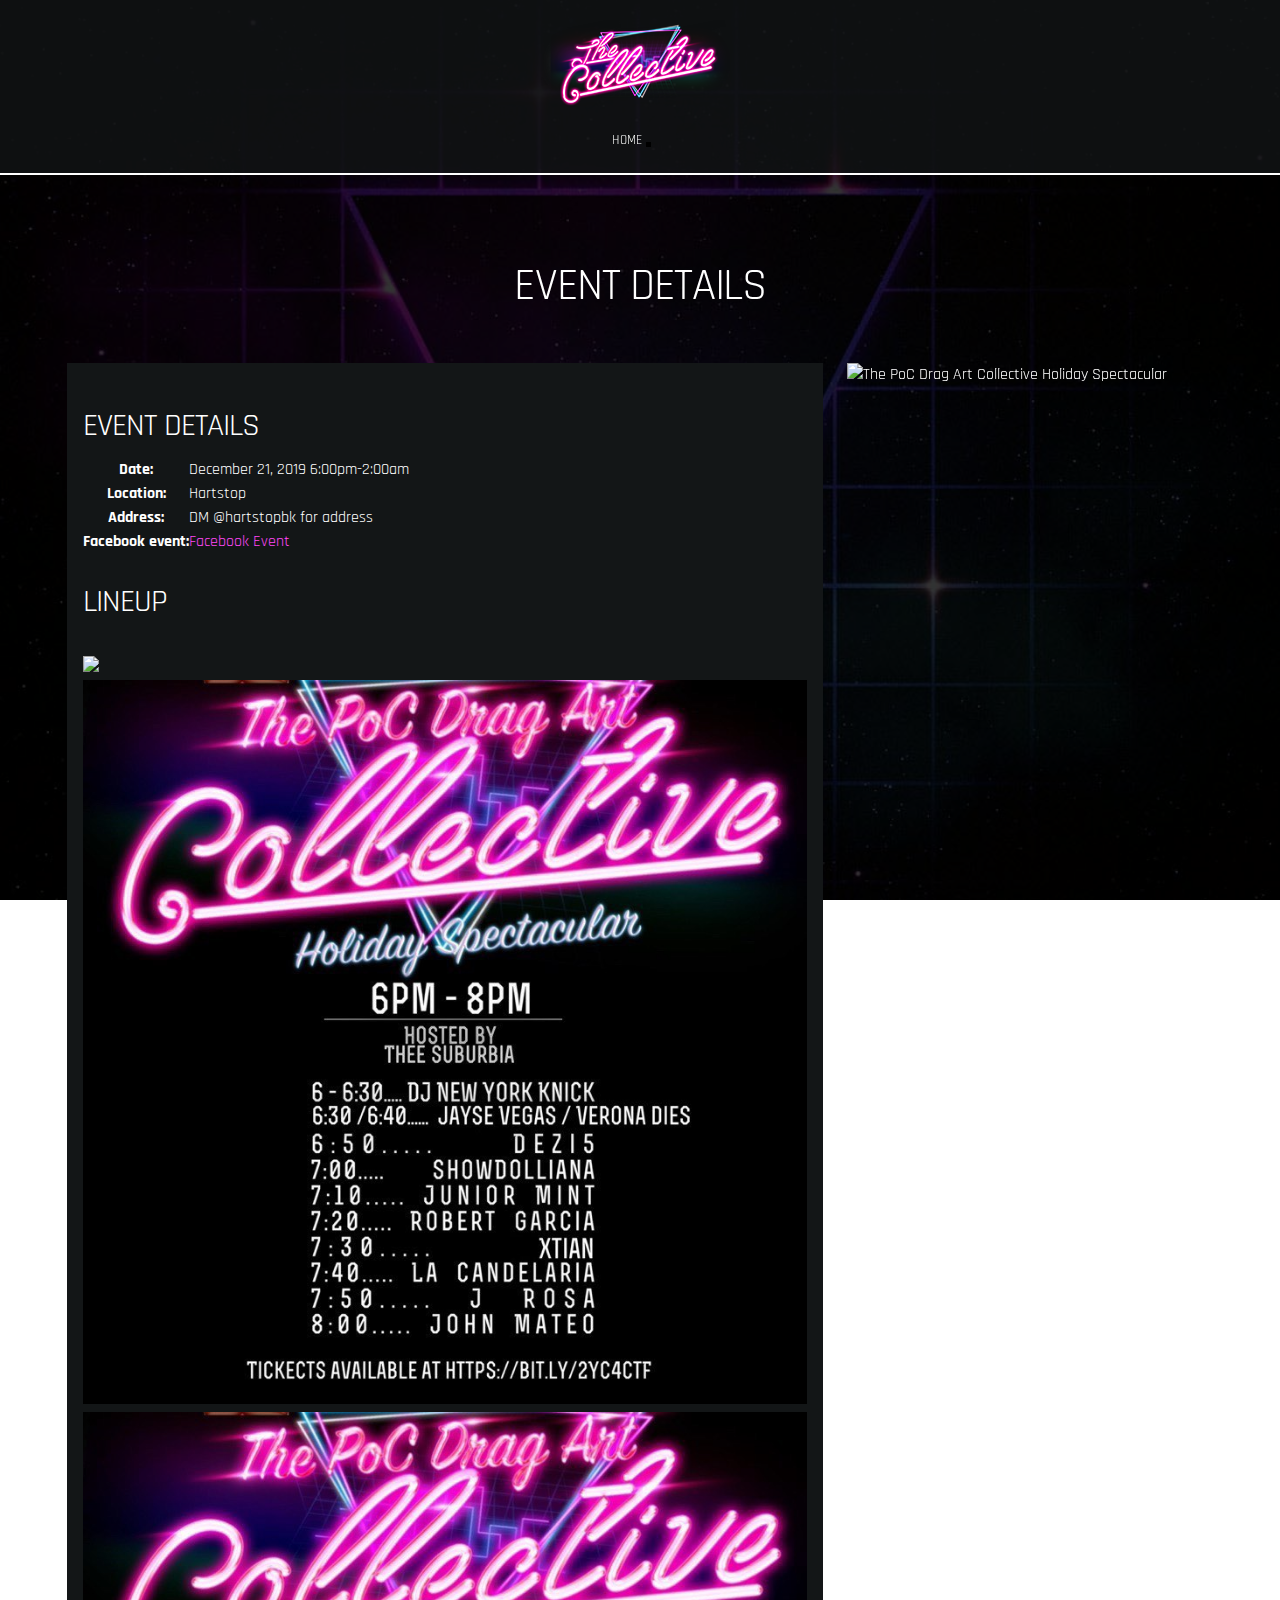
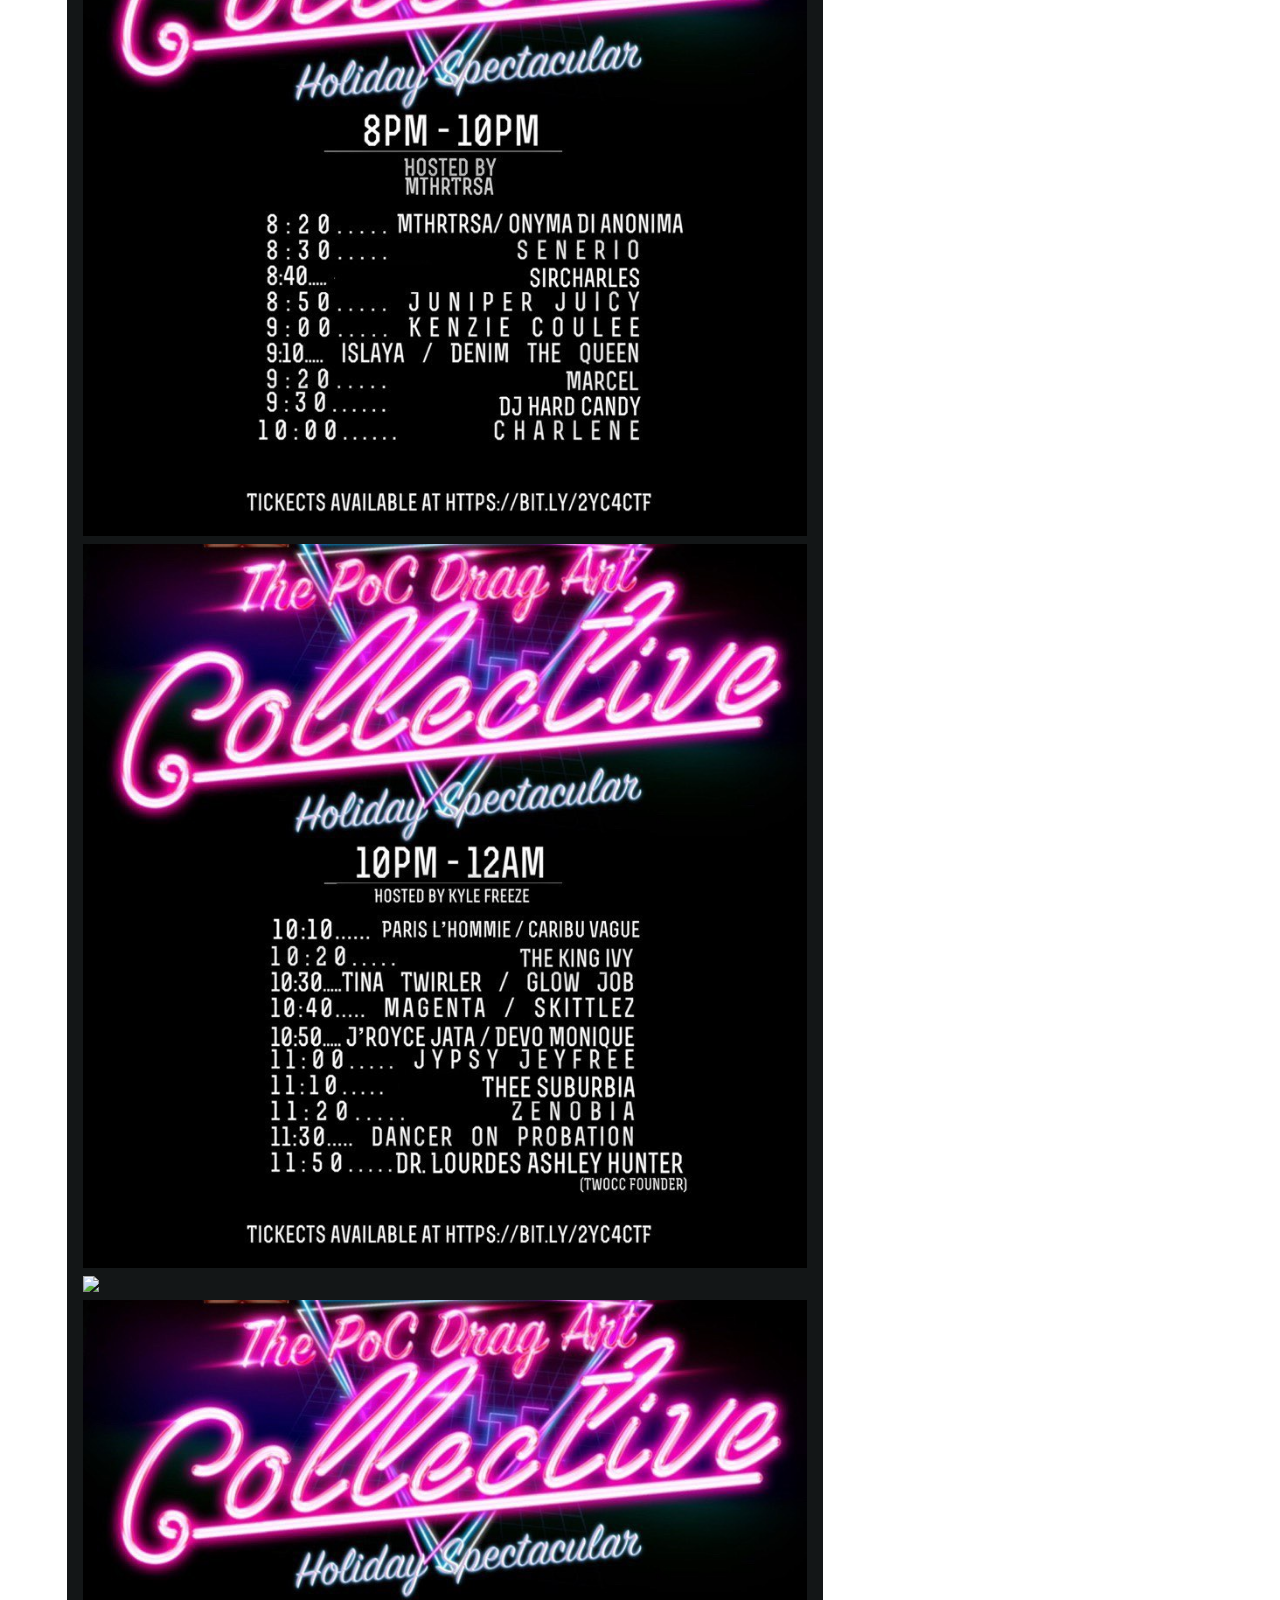
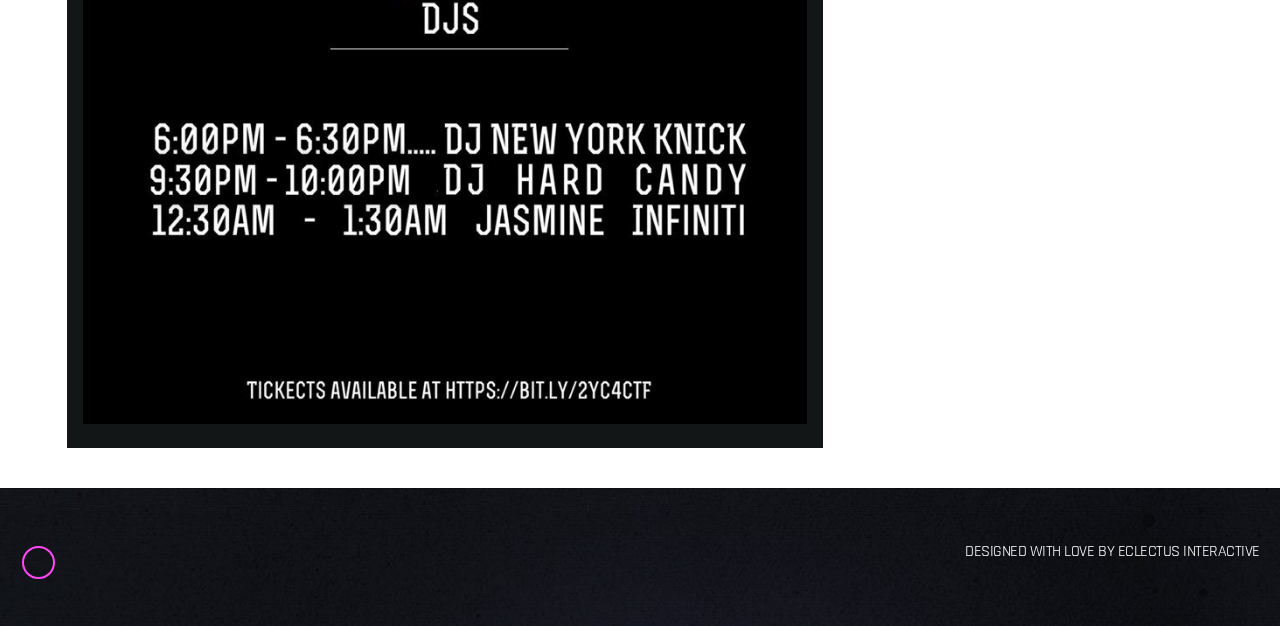
==== commit f10c403f: "Linking things together, tidying up styles" ====
--- a/event.html
+++ b/event.html
@@ -25,8 +25,6 @@
 <body>
   <div id="qtMasterContainter" class="qt-parentcontainer" style="perspective: none; height: auto; overflow-x: auto;">
     <nav class="qt-menubar qt-menubar-center nav-wrapper hide-on-xl-and-down">
-      <div class="qt-content-primary-dark qt-menubg-color">
-      </div>
       <div class="qt-container-l">
         <ul class="qt-menu-secondary">
           <a href="index.html" class="qt-logo-link qt-fontsize-h3">
@@ -37,9 +35,6 @@
       <ul class="qt-desktopmenu">
         <li class="qt-menuitem">
           <a href="#" aria-current="page">Home</a>
-        </li>
-        <li class=" menu-item-487 qt-menuitem">
-          <a href="#events">Events</a>
         </li>
         <!--
         <li class="qt-menuitem">
--- a/styles/qt-main-min.css
+++ b/styles/qt-main-min.css
@@ -853,8 +853,6 @@
 
 nav {
   width: 100%;
-  height: 56px;
-  line-height: 56px
 }
 
 nav a {
@@ -1025,16 +1023,6 @@
   position: fixed
 }
 
-@media only screen and (min-width: 768px) {
-  nav,
-  nav .nav-wrapper i,
-  nav a.button-collapse,
-  nav a.button-collapse i {
-    height: 64px;
-    line-height: 64px
-  }
-}
-
 *,
 :before,
 :after {
@@ -1059,8 +1047,13 @@
 }
 
 .qt-parentcontainer .qt-main {
-  position: relative;
-  padding: 80px 0 50px 0
+  padding: 20px 0 0;
+}
+
+@media only screen and (min-width: 1201px) {
+  .qt-parentcontainer .qt-main {
+    padding: 200px 0 0;
+  }
 }
 
 .qt-parentcontainer .qt-main .qt-main-contents {
@@ -1187,7 +1180,8 @@
 .qt-fontsize-h3,
 .qt-fontsize-h4,
 .qt-fontsize-h5,
-.qt-fontsize-h6 {
+.qt-fontsize-h6,
+.events-list .summary {
   line-height: 1.15em;
   margin: 0.9em 0 0.38em 0;
   padding: 0;
@@ -1221,7 +1215,8 @@
 h4,
 h5,
 h6,
-.qt-fontsize-h1 {
+.qt-fontsize-h1,
+.events-list .summary {
   font-size: 2rem
 }
 
@@ -1357,7 +1352,9 @@
 .qt-btn,
 .qt-wp-pagination ul.page-numbers li a,
 .qt-wp-pagination ul.page-numbers li>span,
-.qt-item-metas {
+.qt-item-metas,
+.events-list .date,
+.events-list .location {
   font-size: 13px
 }
 
@@ -1401,7 +1398,8 @@
   z-index: 300;
   margin: 0;
   padding: 0;
-  display: block
+  display: block;
+  border-bottom: 2px solid white;
 }
 
 nav.qt-menubar ul {
@@ -1413,7 +1411,8 @@
   height: auto;
   vertical-align: bottom;
   -webkit-transform: height 0.8s ease;
-  transform: height 0.8s ease
+  transform: height 0.8s ease;
+  text-align: center
 }
 
 .qt-footercontainer {
@@ -1429,7 +1428,7 @@
   padding: 1rem 0 0.4rem 0
 }
 
-.qt-item-metas {
+.qt-item-metas, .events-list .date, .events-list .location {
   width: 100%;
   text-align: left;
   display: table;
@@ -1440,9 +1439,94 @@
   opacity: .7
 }
 
+.qt-menubar.qt-menubar-center ul.qt-desktopmenu {
+  text-align: center;
+  line-height: 40px;
+  min-height: 40px;
+  margin-left: -1rem;
+  margin-bottom: 8px;
+  padding: 0 26px 5px 26px;
+  box-sizing: content-box
+}
+
 .qt-desktopmenu li,
 .qt-menu-secondary {
   transition: opacity 0.3s
+}
+
+.qt-menubar.qt-menubar-center ul.qt-desktopmenu>li,
+.qt-menubar.qt-menubar-center ul.qt-desktopmenu>li>a {
+  line-height: 40px;
+  height: 40px
+}
+
+.qt-menubar ul.qt-desktopmenu>li {
+  line-height: 65px;
+  height: 65px;
+  display: inline-block;
+  position: relative;
+  padding: 0;
+  float: none;
+  z-index: 10
+}
+.qt-menubar ul.qt-desktopmenu>li.qt-logo-link {
+  float: left;
+  padding-left: 0;
+  padding-right: 0
+}
+.qt-menubar ul.qt-desktopmenu>li.qt-logo-link a {
+  font-size: 2.4rem;
+  padding-left: 0;
+  padding-right: 0
+}
+.qt-menubar ul.qt-desktopmenu>li.qt-social-linkicon a {
+  padding: 0 0 0 8px
+}
+.qt-menubar ul.qt-desktopmenu>li.qt-social-linkicon a i {
+  font-size: 28px;
+  vertical-align: middle;
+  display: inline;
+  margin: 0;
+  padding: 0
+}
+.qt-menubar ul.qt-desktopmenu>li>a {
+  line-height: 65px;
+  height: 65px;
+  position: relative;
+  display: block
+}
+.qt-menubar ul.qt-desktopmenu>li>a:hover {
+  background: transparent
+}
+.qt-menubar ul.qt-desktopmenu>li ul {
+  background: #212121
+}
+.qt-menubar ul.qt-desktopmenu>li.qt-menuitem {
+  padding-right: 5px
+}
+.qt-menubar ul.qt-desktopmenu>li.qt-menuitem>a {
+  padding: 0 5px 0 1px;
+  margin-left: 1rem
+}
+.qt-menubar ul.qt-desktopmenu>li.qt-menuitem>a::after {
+  display: block;
+  width: 5px;
+  height: 5px;
+  background: #000;
+  border: none;
+  position: absolute;
+  right: -3px;
+  top: 34px;
+  z-index: -1;
+  content: " ";
+  -webkit-transition: width 0.2s ease-out;
+  transition: width 0.2s ease-out
+}
+.qt-menubar ul.qt-desktopmenu>li.qt-menuitem>a:hover {
+  color: #fff
+}
+.qt-menubar ul.qt-desktopmenu>li.qt-menuitem>a:hover::after {
+  width: calc(100% + (8px))
 }
 
 .qt-menu-social {
@@ -1487,7 +1571,7 @@
   overflow-x: hidden
 }
 
-.qt-part-event-inline {
+.qt-part-event-inline, .events-list li {
   border-bottom: 2px solid;
   border-color: white;
   border-left: none;
@@ -1496,7 +1580,7 @@
   opacity: .99;
 }
 
-.qt-part-event-inline:first-of-type {
+.qt-part-event-inline:first-of-type, .events-list li:first-of-type {
   border-top: 2px solid white;
   border-color: white;
   margin-top: 1rem;
--- a/styles/qt-desktop-min.css
+++ b/styles/qt-desktop-min.css
@@ -54,10 +54,6 @@
   .qt-fontsize-h5 {
     font-size: 16px
   }
-  h4,
-  .qt-fontsize-h4 {
-    font-size: 1.414rem
-  }
   h3,
   h2.widgettitle {
     font-size: 2rem
@@ -110,7 +106,6 @@
   }
   .qt-menubar ul.qt-desktopmenu {
     text-align: right;
-    min-height: 65px;
     line-height: 65px;
     padding: 0 20px;
     z-index: 100;
@@ -131,85 +126,6 @@
   .qt-menubar ul.qt-desktopmenu .qt-logo-text img {
     margin: 0;
     float: left
-  }
-  .qt-menubar ul.qt-desktopmenu>li {
-    line-height: 65px;
-    height: 65px;
-    display: inline-block;
-    position: relative;
-    padding: 0;
-    float: none;
-    z-index: 10
-  }
-  .qt-menubar ul.qt-desktopmenu>li.qt-logo-link {
-    float: left;
-    padding-left: 0;
-    padding-right: 0
-  }
-  .qt-menubar ul.qt-desktopmenu>li.qt-logo-link a {
-    font-size: 2.4rem;
-    padding-left: 0;
-    padding-right: 0
-  }
-  .qt-menubar ul.qt-desktopmenu>li.qt-social-linkicon a {
-    padding: 0 0 0 8px
-  }
-  .qt-menubar ul.qt-desktopmenu>li.qt-social-linkicon a i {
-    font-size: 28px;
-    vertical-align: middle;
-    display: inline;
-    margin: 0;
-    padding: 0
-  }
-  .qt-menubar ul.qt-desktopmenu>li>a {
-    line-height: 65px;
-    height: 65px;
-    position: relative;
-    display: block
-  }
-  .qt-menubar ul.qt-desktopmenu>li>a:hover {
-    background: transparent
-  }
-  .qt-menubar ul.qt-desktopmenu>li ul {
-    background: #212121
-  }
-  .qt-menubar ul.qt-desktopmenu>li.qt-menuitem {
-    padding-right: 5px
-  }
-  .qt-menubar ul.qt-desktopmenu>li.qt-menuitem>a {
-    padding: 0 5px 0 1px;
-    margin-left: 1rem
-  }
-  .qt-menubar ul.qt-desktopmenu>li.qt-menuitem>a::after {
-    display: block;
-    width: 5px;
-    height: 5px;
-    background: #000;
-    border: none;
-    position: absolute;
-    right: -3px;
-    top: 34px;
-    z-index: -1;
-    content: " ";
-    -webkit-transition: width 0.2s ease-out;
-    transition: width 0.2s ease-out
-  }
-  .qt-menubar ul.qt-desktopmenu>li.qt-menuitem>a:hover {
-    color: #fff
-  }
-  .qt-menubar ul.qt-desktopmenu>li.qt-menuitem>a:hover::after {
-    width: calc(100% + (8px))
-  }
-  .qt-menubar ul.qt-desktopmenu>li.qt-menuitem.wpmenucartli.wpmenucart-display-standard {
-    height: 33px
-  }
-  .qt-menubar ul.qt-desktopmenu>li.qt-menuitem.wpmenucartli.wpmenucart-display-standard a {
-    border: 2px solid;
-    border-radius: 20px;
-    line-height: 33px;
-    height: 33px;
-    padding: 0 10px 0 10px;
-    box-sizing: content-box
   }
   .qt-menubar ul.qt-desktopmenu>li.qt-menuitem.wpmenucartli.wpmenucart-display-standard a i {
     line-height: inherit
@@ -346,23 +262,9 @@
   .qt-menubar.qt-menubar-center {
     padding-top: 20px
   }
-  .qt-menubar.qt-menubar-center ul.qt-desktopmenu {
-    text-align: center;
-    line-height: 40px;
-    min-height: 40px;
-    margin-left: -1rem;
-    margin-bottom: 8px;
-    padding: 0 26px 5px 26px;
-    box-sizing: content-box
-  }
   .qt-menubar.qt-menubar-center ul.qt-desktopmenu.qt-desktopmenu-scr {
     padding-bottom: 10px;
     padding-top: 10px
-  }
-  .qt-menubar.qt-menubar-center ul.qt-desktopmenu>li,
-  .qt-menubar.qt-menubar-center ul.qt-desktopmenu>li>a {
-    line-height: 40px;
-    height: 40px
   }
   .qt-menubar.qt-menubar-center ul.qt-desktopmenu>li.qt-menuitem:first-child>a {
     margin-left: 0
@@ -448,7 +350,9 @@
   .qt-parentcontainer .qt-menubar {
     position: fixed;
     top: 0;
-    z-index: 301
+    z-index: 301;
+    background-color: rgb(19, 22, 23, .75);
+  }
   }
   .qt-parentcontainer.qt-header-transparent {
     padding-top: 0
@@ -464,9 +368,6 @@
   }
   .qt-template-page-visualcomposer .qt-parentcontainer {
     padding-top: 0
-  }
-  .qt-parentcontainer .qt-main {
-    padding: 200px 0 0 0
   }
   .qt-parentcontainer .qt-main.qt-page-visualcomposer {
     padding-top: 0
